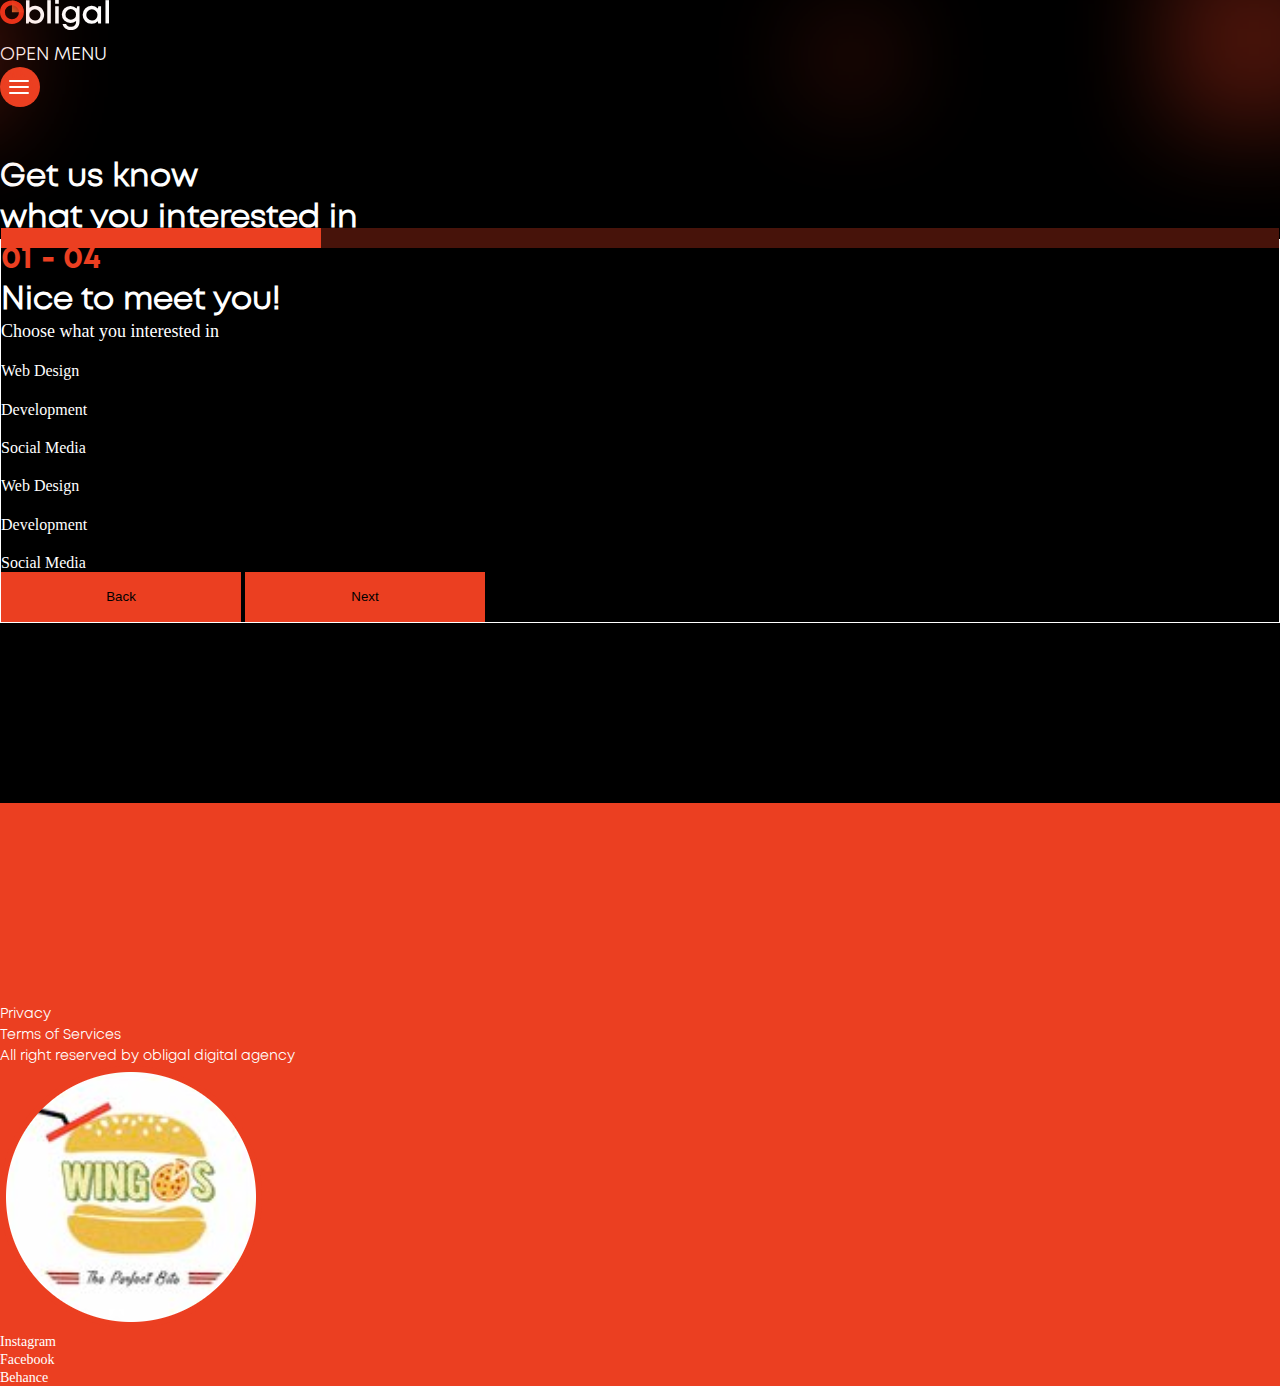
==== form.html @ 35da4a70 "small changes done" ====
<!doctype html>
<html lang="en">

<head>
    <!-- Required meta tags -->
    <meta charset="utf-8">
    <meta name="viewport" content="width=device-width, initial-scale=1">

    <!-- Bootstrap CSS -->
    <link href="https://cdn.jsdelivr.net/npm/bootstrap@5.1.3/dist/css/bootstrap.min.css" rel="stylesheet"
        integrity="sha384-1BmE4kWBq78iYhFldvKuhfTAU6auU8tT94WrHftjDbrCEXSU1oBoqyl2QvZ6jIW3" crossorigin="anonymous">
    <link rel="stylesheet" href="https://cdnjs.cloudflare.com/ajax/libs/font-awesome/4.7.0/css/font-awesome.min.css">
    <link rel="stylesheet" href="https://unpkg.com/aos@next/dist/aos.css" />
    <link rel="stylesheet" href="style.css">
    <title>Hello, world!</title>
</head>

<body>

    <nav class="nav">
        <div class="container">
            <div class="row align-items-center justify-content-center">
                <div class="col-md-6 text-center ">
                    <ul class="p-0">
                        <li class="display-1 fw-normal mont-bold my-2 rotate-right-bottom"><a href="page2.html">Studio</a></li>
                        <li class="display-1 fw-normal mont-bold my-2 rotate-right-bottom"><a href="page3.html">Work</a></li>
                        <li class="display-1 fw-normal mont-bold my-2 rotate-right-bottom"><a href="page4.html">News</a></li>
                        <li class="display-1 fw-normal mont-bold my-2 rotate-right-bottom"><a href="form.html">Contact</a></li>
                    </ul>
                </div>
            </div>
        </div>
    </nav>


    <div class="container section-one mb-5 ps-md-5 px-4">
        <div class="top-left-blur"></div>
        <div class="right-big-blur"></div>
        <div class="right-small-blur"></div>

        <div class="d-flex justify-content-between mt-5 pt-3">
            <div>
                <a href="index.html"><img src="img/logo.svg" class="img-fluid" style="height: 30px;" alt=""></a>
            </div>
            <div class="d-flex z-index-200">
                <p class="me-2 d-md-block d-none fw-normal mont-book" id="menuText">OPEN MENU</p>
                <div class="circle-menu">
                    <div class="line "></div>
                </div>
            </div>
        </div>
    </div>

    <div class="space-50"></div>
    <h1 class="display-4 fw-bold text-center mont-book my-4">Get us know <br> what you interested in </h1>
    <div class="container section-two my-5 ps-md-5 what-we-do px-4  p-5 " 
>   <div class="form-border relative">
    <div class="light-style"></div>
    <div class="style" id="load"></div>
        <div class="mt-md-4 px-3 py-5 ">
            <div class="ps-md-5 ">
                <h1 class="mont-bold text-orange">  01 - 04</h1>
                <h1 class="mont-book">Nice to meet you!</h1>
                <p>Choose what you interested in</p>
            </div>
           
         

                <div class="tab ps-2">
                    <div class="button-group-pills text-center" data-toggle="buttons">
                        <div class="row justify-content-around w-70">
                            <div class="col-lg-3 my-3 mx-3">
                                <label class="btn btn-default btn-block pb-4 px-4">
                                    <input type="radio" name="options" checked="">
                                    <div>Web Design </div>
                                  </label>
                            </div>

                            <div class="col-lg-3 my-3 mx-3">
                                <label class="btn btn-default pb-4 px-4">
                                    <input type="radio" name="options" checked="">
                                    <div>Development</div>
                                  </label>
                            </div>

                            <div class="col-lg-3 my-3 ">
                                <label class="btn btn-default pb-4 px-4">
                                    <input type="radio" name="options" checked="">
                                    <div>Social Media</div>
                                  </label>
                            </div>
                        </div>
                        <div class="row justify-content-around w-70">
                            <div class="col-lg-3 my-3 mx-3">
                                <label class="btn btn-default btn-block pb-4 px-4">
                                    <input type="radio" name="options" checked="">
                                    <div>Web Design </div>
                                  </label>
                            </div>

                            <div class="col-lg-3  my-3 mx-3">
                                <label class="btn btn-default pb-4 px-4">
                                    <input type="radio" name="options" checked="">
                                    <div>Development</div>
                                  </label>
                            </div>

                            <div class="col-lg-3 my-3 ">
                                <label class="btn btn-default pb-4 px-4">
                                    <input type="radio" name="options" checked="">
                                    <div>Social Media</div>
                                  </label>
                            </div>
                        </div>
                      </div>
                </div>

                <div class="tab ps-2">
                    <div class="button-group-pills text-center" data-toggle="buttons">
                        <div class="row justify-content-around w-70">
                            <div class="col-lg-3 my-3 mx-3">
                                <label class="btn btn-default btn-block pb-4 px-4">
                                    <input type="radio" name="options" checked="">
                                    <div> <$50</div>
                                  </label>
                            </div>

                            <div class="col-lg-3 my-3 mx-3">
                                <label class="btn btn-default pb-4 px-4">
                                    <input type="radio" name="options" checked="">
                                    <div><$500</div>
                                  </label>
                            </div>

                            <div class="col-lg-3 my-3 ">
                                <label class="btn btn-default pb-4 px-4">
                                    <input type="radio" name="options" checked="">
                                    <div><$1000</div>
                                  </label>
                            </div>
                        </div>
                        <div class="row justify-content-start w-70">
                            <div class="col-lg-3 my-3 mx-md-3 ">
                                <label class="btn btn-default btn-block pb-4 ms-lg-4">
                                    <input type="radio" name="options" checked="">
                                    <div>Custom </div>
                                  </label>
                            </div>

                           
                        </div>
                      </div>
                </div>

                <div class="tab ps-2">
                    <div class="button-group-pills text-center" data-toggle="buttons">
                        <div class="row justify-content-start w-70">
                            <div class="col-lg-5 my-3 mx-3">
                                <input type="text" class="form-control">
                            </div>

                            <div class="col-lg-5 my-3 mx-3">
                                <input type="text" placeholder="Email" class="form-control">
                            </div>

                        </div>
                        <div class="row justify-content-start w-70">
                            <div class="col-lg-10 my-3 mr-2">
                                <textarea name="" id="" placeholder="Describe Your Project" cols="70" rows="8"  style="width: 100%;"></textarea>
                            </div>
                        </div>
                      </div>
                </div>


                <div class='ms-lg-5 mt-3 d-lg-flex d-block ms-2'>
                    
                    <button class="btn btn-danger next-btn my-3  me-3 form-button" onclick="addition()"> Back</button>
                    <button class="btn btn-danger next-btn  my-3 form-button " onclick="addition()"> Next</button>

                </div>
           
        </div>
    </div>

    </div>

    <div class="space-90"></div>

    <div class="space-90"></div>

    <footer>
        <div class="container-fluid footer">
            <div class="container">
                <div class="row justify-content-between p-md-5 py-5">
                    <div class="col-md-6 text-left mont-book">
                        <h1 class="fs-60 fw-normal text-white mont-book" data-aos="fade-up"
                        data-aos-delay="200"
                       data-aos-duration="800"
                       data-aos-easing="ease-in-out"
                       data-aos-mirror="true">Have an<br> Awesome Idea?</h1>
                        <button class="btn btn-danger-white mt-2" data-aos="fade-up"
                        data-aos-delay="500"
                       data-aos-duration="800"
                       data-aos-easing="ease-in-out"
                       data-aos-mirror="true"> <a href="form.html" class="text-white"> Tell us about it</a>   </button>
                        <p class="my-4 text-white" data-aos="fade-up"
                        data-aos-delay="1000"
                       data-aos-duration="800"
                       data-aos-easing="ease-in-out"
                       data-aos-mirror="true">info@obligal.com</p>
                        <ul class="d-lg-flex d-block  justify-content-between text-white p-0" >
                            <li><a href="">Privacy</a></li>
                            <li><a href="">Terms of Services</a></li>
                            <li><a href="">All right reserved by obligal digital agency</a></li>
                        </ul>
                    </div>
                    <div class="col-md-4  text-center ">
                            <div>
                                <img src="img/clients1.png" class="img-fluid"  alt="">
                            </div>

                            <ul class="d-lg-flex d-block mt-2 text-left  justify-content-between text-white p-0" style="text-align: left;" >
                                <li><a href="">Instagram</a></li>
                                <li><a href="">Facebook</a></li>
                                <li><a href="">Behance</a></li>
                            </ul>
                    </div>
                </div>

            </div>

        </div>
    </footer>














    <script src="https://cdnjs.cloudflare.com/ajax/libs/gsap/3.9.1/gsap.min.js"></script>
    <script src="https://cdn.jsdelivr.net/npm/bootstrap@5.1.3/dist/js/bootstrap.bundle.min.js"
        integrity="sha384-ka7Sk0Gln4gmtz2MlQnikT1wXgYsOg+OMhuP+IlRH9sENBO0LRn5q+8nbTov4+1p"
        crossorigin="anonymous"></script>
    <script src="https://unpkg.com/aos@next/dist/aos.js"></script>

    

    <script>
        let tab = document.getElementsByClassName('tab')
        let curTab = 0;
        let load = document.getElementById("load");
        let newwidth = 20;

        let val = curTab
           
           console.log(curTab,'aasd')

        tab[curTab].style.display = 'block';

        function addition() {

            let val = curTab
            if(val == curTab){
                curTab++;
                newwidth += 50;
                load.style.width = `${newwidth}%`;
                for(let i=0; i < curTab; i++){
                    tab[i].style.display = 'none'
                }
            }
           
            tab[curTab].style.display = 'block';

        }

        function remove() {
            let val = curTab;
                newwidth -= 50;
                load.style.width = `${newwidth}%`;

                tab[--val].style.display='block'
                for(let i=curTab;i>0;i--){
                    tab[i].style.display='none'
                }

             
        }




    </script>





    <script>
        AOS.init();
    </script>


    <script>
        var navabr = document.querySelector('.circle-menu');
        var text = document.getElementById('menuText')
        var clicked = false;
        var menu = document.querySelector('.nav');

        function rotatemenu() {
            let t1 = gsap.timeline()
            t1
                .from('.rotate-right-bottom', { opacity: 0.1, duration: 0.2, stagger: 0.3 })
        }

        navabr.addEventListener('click', () => {

            if (!clicked) {
                navabr.classList.add('open');
                menu.classList.add('visible');
                text.innerText = "CLOSE";
                text.style.color = '#000'
                rotatemenu()
                clicked = true;

            }
            else {

                navabr.classList.remove('open');
                menu.classList.remove('visible');
                text.innerText = "OPEN MENU";
                text.style.color = '#fff'
                clicked = false;

            }

        })

    </script>
</body>

</html>
---- style.css ----
*{
    padding: 0;
    margin: 0;
    box-sizing: border-box;
  }

  @font-face {
      font-family: Mont-bold;
      src: url('fonts/Mont/Mont-Bold.otf');
  }
  @font-face {
    font-family: Mont-book;
    src: url('fonts/Mont/Mont-Book.otf');
}
@font-face {
  font-family: Mont-semiBold;
  src: url('fonts/Mont/Mont-SemiBold.otf');
}
@font-face {
    font-family: Mont-regular;
    src: url('fonts/Mont/Mont-Regular.otf');
}
.mont-semiBold{
  font-family: 'Mont-semiBold' !important;
}
.mont-bold{
    font-family: 'Mont-bold' !important;
}
.mont-book{
    font-family: 'Mont-book' !important;
}
.mont-reg{
    font-family: 'Mont-regular' !important;
}

body{
    background-color: #000;
    color: #fff;
  
}
p{
  font-size: 18px !important;
}

  /* =============== GENERAL ================== */
  .display-1{
    font-size: 7em;
  }
.space-90{
    height: 90px;
}
.space-50{
    height: 50px;
}
.text-orange{
    color: #EB3F21;
}
.bg-orange{
  background-color: #EB3F21;
}

.circle-head{
    margin-top: 2px;
    height: 20px;
    width: 20px;
    border-radius: 50%;
    background-color: #EB3F21;
}
.btn-danger{
    background-color: #EB3F21;
    border: 0px;
    border-radius: 0px;
}
a{
  
    text-decoration: none;
}
li{
    list-style: none;
}
.z-index-200{
    z-index: 200;
}
.z-index-200 p{
    padding-top: 10px;
    font-size: 14px;
}
/* ====================== MENU ========================== */

.circle-menu{
    height: 40px;
    width: 40px;
    border-radius: 50%;
    background-color: #EB3F21;
    cursor: pointer;
    z-index: 200;
}
.menu-line{
    height: 2px;
    width: 20px;
    background-color: #fff;
}
.line{
    position: absolute;
    margin-top: 19px;
    margin-left: 9px;
    height: 2px;
    width: 20px;
    border-radius: 30px;
    background-color: #fff;
    cursor: pointer;
  }
  .line::before ,
  .line::after{
    content: '';
    display: block;
    position: absolute;
    height: 2px;
    width: 20px;
    border-radius: 30px;
    background-color: #fff;
    transition: 1s all ease-out;
  }
  .line::before{
    transform: translateY(-6px);
  }
  .line::after{
    transform: translateY(6px);
  }
  
  .open .line{
    background-color: transparent;
  }
  
  .open .line::before{
  
    transform: rotate(45deg) 
  }
  .open .line::after{
  
    transform: rotate(-45deg)
  }

  /* ------- */
  .nav{
    position: fixed;
    height: 100vh;
    width: 100%;
    top: 0;
    justify-content: center;
    align-items: center;
    background: #EB3F21;
    clip-path: circle(0%);
    transition: 0.4s ease-out;
    overflow: hidden;
    z-index: 100;
  }
  
   .visible{
    clip-path: circle(100%);
    /* clip-path: circle(2000px at 100% -20px ); */
    /* -webkit-clip-path:circle(2000px at 100% -20px ); */
   }
  .nav ul{
    list-style: none;
    transition: 0.1s ease-in-out;
  }

  .nav ul li {
    /* transform:translate3d(0px, 0%, 0px) scale3d(1, 1, 1) rotateX(0deg) rotateY(0deg) rotateZ(0deg) skew(0deg, 0deg) !important; */
    /* transform: translate3d(0px, 20%, 0px) scale3d(1, 1, 1) rotateX(0deg) rotateY(0deg) rotateZ(0deg) skew(30deg, 0deg); */
  }
  .nav ul li a{
      text-decoration: none;
     /* color: #000; */
     font-weight: 8vw;
     background-clip: text;
     -webkit-background-clip: text;
    -webkit-text-fill-color: transparent;
     background-image:linear-gradient(360deg, #EB3F21, #061012);
     background-image: -webkit-gradient(linear, left bottom, left top, from(#EB3F21), to(#061012))
     /* text-shadow: 0px 10px  20px #eee */
    /* transform: translate3d(0px, 20%, 0px) scale3d(1, 1, 1) rotateX(0deg) rotateY(0deg) rotateZ(0deg) skew(30deg, 0deg); */
   
  }

  .circle-move{
      animation: animate 1s ease-in-out infinite;
      animation-direction: alternate-reverse;
  }
   @keyframes animate {
      0%{
        transform: translateY(0px)
      }
      100%{
        transform: translateY(8px)
      }
     
  }

  
  /* ====================== FIRST SECTION ======================= */
  .section-one{
    position: relative;
  }
  .right-small-blur{
    position: absolute;
    bottom: 5%;
    right: 30%;
    height: 90px;
    width: 90px;
    background: #EB3F21;
    opacity: 0.2;
    filter: blur(50px);  
    animation: move-iner 10s ease-in-out infinite;
    animation-direction: alternate-reverse;
  }
  @keyframes move-iner {
    0%{
      bottom: 0%;
    }
    50%{
      right: 0%;
    }
    100%{
      bottom: 100%;
    }
}
  .right-big-blur{
    position: absolute;
    bottom: -20%;
    right: -5%;
    height: 180px;
    width: 180px;
    background: #EB3F21;
    opacity: 0.32;
    filter: blur(50px);
    animation: move-inner 20s ease-in-out infinite;
    animation-direction: alternate-reverse;
  }
  .right-big-blur-portfolio{
    position: absolute;
    bottom: 50%;
    right: 30%;
    height: 200px;
    width: 200px;
    background: #EB3F21;
    opacity: 0.32;
    filter: blur(50px);
    animation: move-inner 20s ease-in-out infinite;
    animation-direction: alternate-reverse;
  }
  @keyframes move-inner {
      0%{
        bottom: 50%;
      }
      50%{
        right: 70%;
      }
      100%{
        bottom: 0%;
      }
  }

  .top-left-blur{
      position: absolute;
      top: -15%;
      left: -10%;
      height: 140px;
      width: 140px;
      background: #EB3F21;
      opacity: 0.32;
      filter: blur(50px);
     
  }
 
  .bottom-right-blur{
    position: absolute;
    bottom: -35%;
    right: -20%;
    height: 140px;
    width: 140px;
    border-radius: 50%;
    box-shadow: 0px 0px 250px 50px #EB3F21;
    background-color: #EB3F21;
  }
  
  .circle{
    height: 60px;
    width: 60px;
    text-align: center;
    padding-top: 15px;
    color: #fff;
    border-radius: 50%;
    background-color: #EB3F21;
  }





   /* ====================== SECOND SECTION ======================= */

   .clients img{
       height: 150px; 
   }

   .my-card{
       border: 1px solid #fff;
       border: collapse;
   }


/* ================== We have worked with  ================ */
/* .clients-circle{
    height:200px;
    width: 200px;
    border-radius: 50%;
} */

.clients img{
    height: 80px;
}

.blog-line{
    width: 70px;
    height: 5px;
    background-color: #EB3F21;
}

.footer{
    background-color: #EB3F21;
}
.btn-danger-white{
    background-color: #EB3F21;
    border: 1px solid #fff;
    border-radius: 0;
    color: #fff;
}

.footer ul li a{
    color: #fff;
    font-size: 14px;
}



.scale-1{
    transition: 0.7s ease-in-out;
}

.scale-1:hover{
    transform: translateY(-15px);
}

body[data-aos-easing=ease] [data-aos] {
  transition-timing-function: ease;
}
body[data-aos-duration="1000"] [data-aos] {
  transition-duration: 1s;
}
body[data-aos-duration="400"] [data-aos] {
  transition-duration: 1s;
}
[data-aos=mask].aos-animate {
  clip-path: polygon(0 0, 100% 0, 100% 100%, 0 100%);
}
[data-aos=mask] {
  clip-path: polygon(0 0, 0 0, 0 100%, 0 100%);
  transition-property: clip-path, transform;
}

/* ================= FORM ===================== */
.w-70{
  width: 70%;
}

.next-btn{
  padding: 17px 20px;
  width: 130px;
  line-height: 1.2;
}

.button-group-pills .btn {
  border-radius: 0px;
  width: 240px;
  line-height: 1.2;
  border-color: #fff;
  background-color: #000;
  color: #fff;
}
.tab{
  display: none;
}
.active{
  display: block !important;
}

input {
  visibility:hidden;
}

.button-group-pills .btn:hover {
  border-color: #EB3F21;
  background-color: #EB3F21;
  color: #fff;
}

.form-border{
  position:relative;
  border-left: 1px solid #fff;
  border-right: 1px solid #fff;
  border-bottom: 1px solid #fff;
}
.relative{
  position: relative;
}

.light-style{
  position:absolute;
  top: -3%;
  width: 100%;
  height: 20px;
  background-color: rgb(235, 63, 33,0.3);
}

.style{
  position:absolute;
  top: -3%;
  width: 0%;
  max-width: 100%;
  min-width: 25%;
  height: 20px;
  background-color: #EB3F21;
}

.vh-50{

  height: 50vh;
}
.vh-50 img{
  width: 100%;
  height: 100%;
}
/* Style the form */
#regForm {
 
  margin: 100px auto;
  padding: 40px;
  width: 70%;
  min-width: 300px;
}

/* Style the input fields */
input {
  padding: 10px;
  width: 100%;
  font-size: 17px;
  font-family: Raleway;
  border: 1px solid #aaaaaa;
}

/* Mark input boxes that gets an error on validation: */
input.invalid {
  background-color: #ffdddd;
}

/* Hide all steps by default: */


/* Make circles that indicate the steps of the form: */
.step {
  height: 15px;
  width: 15px;
  margin: 0 2px;
  background-color: #bbbbbb;
  border: none;
  border-radius: 50%;
  display: inline-block;
  opacity: 0.5;
}

/* Mark the active step: */
.step.active {
  opacity: 1;
}

/* Mark the steps that are finished and valid: */
.step.finish {
  background-color: #04AA6D;
} 





.circle-style{
  position: relative;
  padding-top: 60px;
    height: 280px;
    width: 280px;
    border-radius: 50%;
    border: 3px solid #fff;
    background-color: #000; 
}

.circle-load{
  position: absolute;
  
  background-color: #EB3F21;
 
  stroke-width: 10px;
  border-radius: 10px;
  transform: rotate(20deg);
}

.mylinks{
  z-index:4;
}
.form-control{
  border: 1px solid #fff;
}

::placeholder{
  padding-left: 20px;
  padding-top: 15px;
  font-size: 24px;
}

.form-button{
  width: 240px;
}
circle{
  fill: none;
  height: 290px !important;
  width: 290px;
  stroke: #EB3F21;
  stroke-width: 20px;
  stroke-dasharray: 590;
  stroke-dashoffset: 521;
  transition: 1s ease-in-out all;
  animation-direction: alternate-reverse;
  animation: progressBar 1s ease-in-out infinite;
}

/* @keyframes progressBar {
  0%{
    stroke-dasharray: 590;
    stroke-dashoffset: 521;
  }
  50%{
    stroke-dasharray: 442, 1;
    stroke-dashoffset: 228;
  }
  100%{
    stroke-dasharray: 900;
    stroke-dashoffset: 0;
  }
} */


svg{
 
  position: absolute;
  top: -15px;
  left: -13px;
}

.swiper-container {
 
  margin-left: auto;
  margin-right: auto;
}


.swiper {
  width: 100%;
  height: 100%;
}
.swiper-slide{
  margin-right: 0px !important;
}
.swiper-slide img{
  height: 120px;
}

.swiper-slide {
  text-align: center;
  font-size: 18px;
  /* Center slide text vertically */
  display: -webkit-box;
  display: -ms-flexbox;
  display: -webkit-flex;
  display: flex;
  -webkit-box-pack: center;
  -ms-flex-pack: center;
  -webkit-justify-content: center;
  justify-content: center;
  -webkit-box-align: center;
  -ms-flex-align: center;
  -webkit-align-items: center;
  align-items: center;
}

.swiper-slide img {
  display: block;
  width: 100%;
  object-fit: cover;
}



/* ============= tEAM ================ */
.top-left-blur-team{
  position: absolute;
  top: 90%;
  left: -20%;
  height: 240px;
  width: 240px;
  background: #EB3F21;
  opacity: 0.32;
  filter: blur(50px);
}

.custom-line-height{
  line-height: 57px;;
}

.portfolio-left-blur{
  position: absolute;
  top: -20%;
  left: -10%;
  height: 440px;
  width: 440px;
  background: #EB3F21;
  opacity: 0.32;
  filter: blur(80px);
  z-index: -1;
}

.team{
  position: relative;
  height: 600px;
  width:100%;
  overflow: hidden;
}
.team-img{
  position: absolute;
  bottom: 0;
  right: -10%;
  height: 400px;
}

.team1{
  background: transparent linear-gradient(138deg, #BD68D3 0%, #ECA3FF 100%) 0% 0% no-repeat padding-box;
}

.team2{
  background: transparent linear-gradient(136deg, #64B176 0%, #65B277 0%, #D0E8D2 100%) 0% 0% no-repeat padding-box;
}

.team3{
  background: transparent linear-gradient(317deg, #FFEC50 0%, #FF645A 100%) 0% 0% no-repeat padding-box;
}

.team4{
  background: transparent linear-gradient(134deg, #569FD5 0%, #F2AFFF 100%) 0% 0% no-repeat padding-box;}

.team5{
  background: transparent linear-gradient(132deg, #5DB6F0 0%, #D6EFFF 100%) 0% 0% no-repeat padding-box;
}

.fs-42{
  font-size: 42px;
}

.fs-14{
  font-size: 14px;
}
.fs-36{
  font-size: 36px;
}
.fs-30{
  font-size: 30px;
}
.fs-20{
  font-size: 20px;
}
.fs-80{
  font-size: 80px;
}
.fs-18px{
  font-size: 18px;
}

.fs-24{
  font-size: 24px;
}

.fs-60{
  font-size: 60px;
}

.hover-orange:hover{
  color: #EB3F21 !important;
}


/* Extra small devices (phones, 600px and down) */
@media only screen and (max-width: 600px) {
  .custom-line-height{
    line-height: 30px;;
  }
  .fs-14{
    font-size: 14px;
  }
  .fs-36{
    font-size: 26px;
  }
  .fs-30{
    font-size: 30px;
  }
  .fs-20{
    font-size: 20px;
  }
  
  .fs-18px{
    font-size: 18px;
  }
  
  .fs-24{
    font-size: 21px;
  }
  
  .fs-60{
    font-size: 30px;
  }
  
  .fs-80{
    font-size: 45px;
  }
  .display-1{
    font-size: 4em;
  }
  .light-style{
    position:absolute;
    top: -2%;
  }
  .style{
    position:absolute;
    top: -2%;
  }
  
  .bottom-right-blur{
    position: absolute;
    bottom: 5%;
    right: 3%;
    height: 140px;
    width: 140px;
    border-radius: 50%;
    box-shadow: 0px 0px 250px 50px #EB3F21;
    background-color: #EB3F21;
  }
  .right-big-blur{
    position: absolute;
    bottom: 0%;
    right: 0%;
    height: 140px;
    width: 140px;
    background: #EB3F21;
    opacity: 0.32;
    filter: blur(50px);
  }
}

/* Small devices (portrait tablets and large phones, 600px and up) */
@media only screen and (min-width: 600px) {...}

/* Medium devices (landscape tablets, 768px and up) */
@media only screen and (min-width: 768px) {...}

/* Large devices (laptops/desktops, 992px and up) */
@media only screen and (min-width: 992px) {...}

/* Extra large devices (large laptops and desktops, 1200px and up) */
@media only screen and (min-width: 1200px) {...}
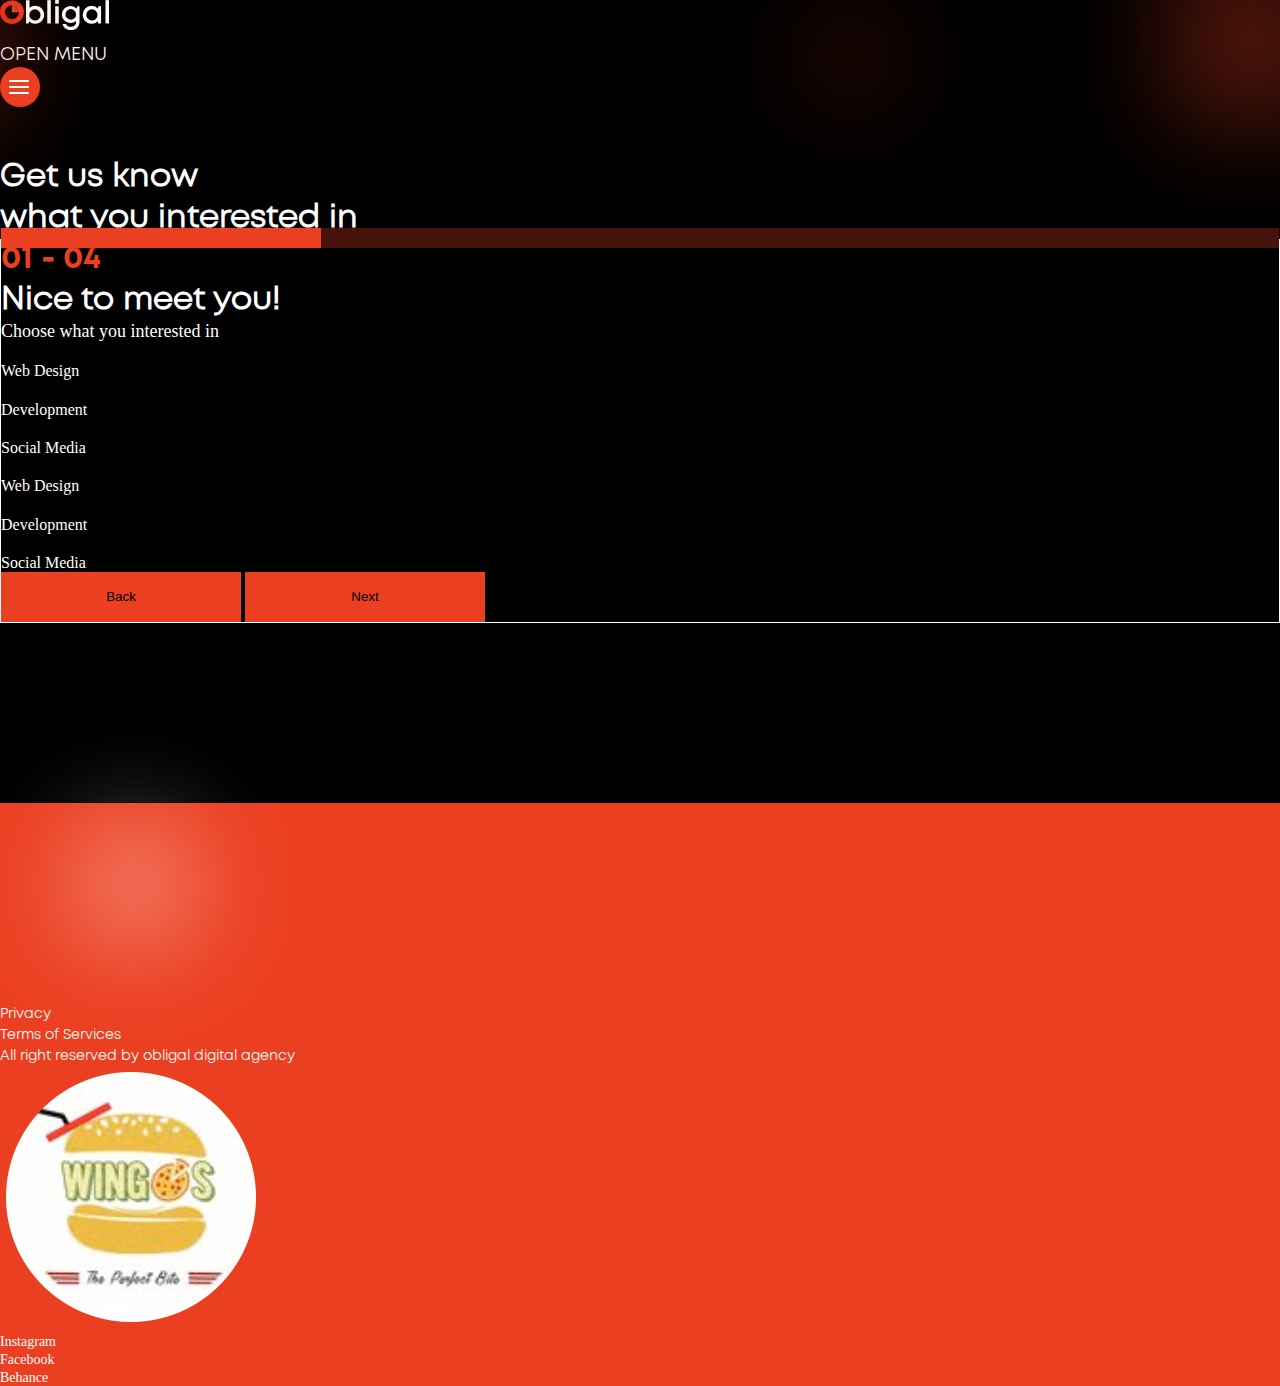
==== commit 522dc26d: "updates" ====
--- a/form.html
+++ b/form.html
@@ -1,350 +1,355 @@
-<!doctype html>
-<html lang="en">
-
-<head>
-    <!-- Required meta tags -->
-    <meta charset="utf-8">
-    <meta name="viewport" content="width=device-width, initial-scale=1">
-
-    <!-- Bootstrap CSS -->
-    <link href="https://cdn.jsdelivr.net/npm/bootstrap@5.1.3/dist/css/bootstrap.min.css" rel="stylesheet"
-        integrity="sha384-1BmE4kWBq78iYhFldvKuhfTAU6auU8tT94WrHftjDbrCEXSU1oBoqyl2QvZ6jIW3" crossorigin="anonymous">
-    <link rel="stylesheet" href="https://cdnjs.cloudflare.com/ajax/libs/font-awesome/4.7.0/css/font-awesome.min.css">
-    <link rel="stylesheet" href="https://unpkg.com/aos@next/dist/aos.css" />
-    <link rel="stylesheet" href="style.css">
-    <title>Hello, world!</title>
-</head>
-
-<body>
-
-    <nav class="nav">
-        <div class="container">
-            <div class="row align-items-center justify-content-center">
-                <div class="col-md-6 text-center ">
-                    <ul class="p-0">
-                        <li class="display-1 fw-normal mont-bold my-2 rotate-right-bottom"><a href="page2.html">Studio</a></li>
-                        <li class="display-1 fw-normal mont-bold my-2 rotate-right-bottom"><a href="page3.html">Work</a></li>
-                        <li class="display-1 fw-normal mont-bold my-2 rotate-right-bottom"><a href="page4.html">News</a></li>
-                        <li class="display-1 fw-normal mont-bold my-2 rotate-right-bottom"><a href="form.html">Contact</a></li>
-                    </ul>
-                </div>
-            </div>
-        </div>
-    </nav>
-
-
-    <div class="container section-one mb-5 ps-md-5 px-4">
-        <div class="top-left-blur"></div>
-        <div class="right-big-blur"></div>
-        <div class="right-small-blur"></div>
-
-        <div class="d-flex justify-content-between mt-5 pt-3">
-            <div>
-                <a href="index.html"><img src="img/logo.svg" class="img-fluid" style="height: 30px;" alt=""></a>
-            </div>
-            <div class="d-flex z-index-200">
-                <p class="me-2 d-md-block d-none fw-normal mont-book" id="menuText">OPEN MENU</p>
-                <div class="circle-menu">
-                    <div class="line "></div>
-                </div>
-            </div>
-        </div>
-    </div>
-
-    <div class="space-50"></div>
-    <h1 class="display-4 fw-bold text-center mont-book my-4">Get us know <br> what you interested in </h1>
-    <div class="container section-two my-5 ps-md-5 what-we-do px-4  p-5 " 
->   <div class="form-border relative">
-    <div class="light-style"></div>
-    <div class="style" id="load"></div>
-        <div class="mt-md-4 px-3 py-5 ">
-            <div class="ps-md-5 ">
-                <h1 class="mont-bold text-orange">  01 - 04</h1>
-                <h1 class="mont-book">Nice to meet you!</h1>
-                <p>Choose what you interested in</p>
-            </div>
-           
-         
-
-                <div class="tab ps-2">
-                    <div class="button-group-pills text-center" data-toggle="buttons">
-                        <div class="row justify-content-around w-70">
-                            <div class="col-lg-3 my-3 mx-3">
-                                <label class="btn btn-default btn-block pb-4 px-4">
-                                    <input type="radio" name="options" checked="">
-                                    <div>Web Design </div>
-                                  </label>
-                            </div>
-
-                            <div class="col-lg-3 my-3 mx-3">
-                                <label class="btn btn-default pb-4 px-4">
-                                    <input type="radio" name="options" checked="">
-                                    <div>Development</div>
-                                  </label>
-                            </div>
-
-                            <div class="col-lg-3 my-3 ">
-                                <label class="btn btn-default pb-4 px-4">
-                                    <input type="radio" name="options" checked="">
-                                    <div>Social Media</div>
-                                  </label>
-                            </div>
-                        </div>
-                        <div class="row justify-content-around w-70">
-                            <div class="col-lg-3 my-3 mx-3">
-                                <label class="btn btn-default btn-block pb-4 px-4">
-                                    <input type="radio" name="options" checked="">
-                                    <div>Web Design </div>
-                                  </label>
-                            </div>
-
-                            <div class="col-lg-3  my-3 mx-3">
-                                <label class="btn btn-default pb-4 px-4">
-                                    <input type="radio" name="options" checked="">
-                                    <div>Development</div>
-                                  </label>
-                            </div>
-
-                            <div class="col-lg-3 my-3 ">
-                                <label class="btn btn-default pb-4 px-4">
-                                    <input type="radio" name="options" checked="">
-                                    <div>Social Media</div>
-                                  </label>
-                            </div>
-                        </div>
-                      </div>
-                </div>
-
-                <div class="tab ps-2">
-                    <div class="button-group-pills text-center" data-toggle="buttons">
-                        <div class="row justify-content-around w-70">
-                            <div class="col-lg-3 my-3 mx-3">
-                                <label class="btn btn-default btn-block pb-4 px-4">
-                                    <input type="radio" name="options" checked="">
-                                    <div> <$50</div>
-                                  </label>
-                            </div>
-
-                            <div class="col-lg-3 my-3 mx-3">
-                                <label class="btn btn-default pb-4 px-4">
-                                    <input type="radio" name="options" checked="">
-                                    <div><$500</div>
-                                  </label>
-                            </div>
-
-                            <div class="col-lg-3 my-3 ">
-                                <label class="btn btn-default pb-4 px-4">
-                                    <input type="radio" name="options" checked="">
-                                    <div><$1000</div>
-                                  </label>
-                            </div>
-                        </div>
-                        <div class="row justify-content-start w-70">
-                            <div class="col-lg-3 my-3 mx-md-3 ">
-                                <label class="btn btn-default btn-block pb-4 ms-lg-4">
-                                    <input type="radio" name="options" checked="">
-                                    <div>Custom </div>
-                                  </label>
-                            </div>
-
-                           
-                        </div>
-                      </div>
-                </div>
-
-                <div class="tab ps-2">
-                    <div class="button-group-pills text-center" data-toggle="buttons">
-                        <div class="row justify-content-start w-70">
-                            <div class="col-lg-5 my-3 mx-3">
-                                <input type="text" class="form-control">
-                            </div>
-
-                            <div class="col-lg-5 my-3 mx-3">
-                                <input type="text" placeholder="Email" class="form-control">
-                            </div>
-
-                        </div>
-                        <div class="row justify-content-start w-70">
-                            <div class="col-lg-10 my-3 mr-2">
-                                <textarea name="" id="" placeholder="Describe Your Project" cols="70" rows="8"  style="width: 100%;"></textarea>
-                            </div>
-                        </div>
-                      </div>
-                </div>
-
-
-                <div class='ms-lg-5 mt-3 d-lg-flex d-block ms-2'>
-                    
-                    <button class="btn btn-danger next-btn my-3  me-3 form-button" onclick="addition()"> Back</button>
-                    <button class="btn btn-danger next-btn  my-3 form-button " onclick="addition()"> Next</button>
-
-                </div>
-           
-        </div>
-    </div>
-
-    </div>
-
-    <div class="space-90"></div>
-
-    <div class="space-90"></div>
-
-    <footer>
-        <div class="container-fluid footer">
-            <div class="container">
-                <div class="row justify-content-between p-md-5 py-5">
-                    <div class="col-md-6 text-left mont-book">
-                        <h1 class="fs-60 fw-normal text-white mont-book" data-aos="fade-up"
-                        data-aos-delay="200"
-                       data-aos-duration="800"
-                       data-aos-easing="ease-in-out"
-                       data-aos-mirror="true">Have an<br> Awesome Idea?</h1>
-                        <button class="btn btn-danger-white mt-2" data-aos="fade-up"
-                        data-aos-delay="500"
-                       data-aos-duration="800"
-                       data-aos-easing="ease-in-out"
-                       data-aos-mirror="true"> <a href="form.html" class="text-white"> Tell us about it</a>   </button>
-                        <p class="my-4 text-white" data-aos="fade-up"
-                        data-aos-delay="1000"
-                       data-aos-duration="800"
-                       data-aos-easing="ease-in-out"
-                       data-aos-mirror="true">info@obligal.com</p>
-                        <ul class="d-lg-flex d-block  justify-content-between text-white p-0" >
-                            <li><a href="">Privacy</a></li>
-                            <li><a href="">Terms of Services</a></li>
-                            <li><a href="">All right reserved by obligal digital agency</a></li>
-                        </ul>
-                    </div>
-                    <div class="col-md-4  text-center ">
-                            <div>
-                                <img src="img/clients1.png" class="img-fluid"  alt="">
-                            </div>
-
-                            <ul class="d-lg-flex d-block mt-2 text-left  justify-content-between text-white p-0" style="text-align: left;" >
-                                <li><a href="">Instagram</a></li>
-                                <li><a href="">Facebook</a></li>
-                                <li><a href="">Behance</a></li>
-                            </ul>
-                    </div>
-                </div>
-
-            </div>
-
-        </div>
-    </footer>
-
-
-
-
-
-
-
-
-
-
-
-
-
-
-    <script src="https://cdnjs.cloudflare.com/ajax/libs/gsap/3.9.1/gsap.min.js"></script>
-    <script src="https://cdn.jsdelivr.net/npm/bootstrap@5.1.3/dist/js/bootstrap.bundle.min.js"
-        integrity="sha384-ka7Sk0Gln4gmtz2MlQnikT1wXgYsOg+OMhuP+IlRH9sENBO0LRn5q+8nbTov4+1p"
-        crossorigin="anonymous"></script>
-    <script src="https://unpkg.com/aos@next/dist/aos.js"></script>
-
-    
-
-    <script>
-        let tab = document.getElementsByClassName('tab')
-        let curTab = 0;
-        let load = document.getElementById("load");
-        let newwidth = 20;
-
-        let val = curTab
-           
-           console.log(curTab,'aasd')
-
-        tab[curTab].style.display = 'block';
-
-        function addition() {
-
-            let val = curTab
-            if(val == curTab){
-                curTab++;
-                newwidth += 50;
-                load.style.width = `${newwidth}%`;
-                for(let i=0; i < curTab; i++){
-                    tab[i].style.display = 'none'
-                }
-            }
-           
-            tab[curTab].style.display = 'block';
-
-        }
-
-        function remove() {
-            let val = curTab;
-                newwidth -= 50;
-                load.style.width = `${newwidth}%`;
-
-                tab[--val].style.display='block'
-                for(let i=curTab;i>0;i--){
-                    tab[i].style.display='none'
-                }
-
-             
-        }
-
-
-
-
-    </script>
-
-
-
-
-
-    <script>
-        AOS.init();
-    </script>
-
-
-    <script>
-        var navabr = document.querySelector('.circle-menu');
-        var text = document.getElementById('menuText')
-        var clicked = false;
-        var menu = document.querySelector('.nav');
-
-        function rotatemenu() {
-            let t1 = gsap.timeline()
-            t1
-                .from('.rotate-right-bottom', { opacity: 0.1, duration: 0.2, stagger: 0.3 })
-        }
-
-        navabr.addEventListener('click', () => {
-
-            if (!clicked) {
-                navabr.classList.add('open');
-                menu.classList.add('visible');
-                text.innerText = "CLOSE";
-                text.style.color = '#000'
-                rotatemenu()
-                clicked = true;
-
-            }
-            else {
-
-                navabr.classList.remove('open');
-                menu.classList.remove('visible');
-                text.innerText = "OPEN MENU";
-                text.style.color = '#fff'
-                clicked = false;
-
-            }
-
-        })
-
-    </script>
-</body>
-
+<!doctype html>
+<html lang="en">
+
+<head>
+    <!-- Required meta tags -->
+    <meta charset="utf-8">
+    <meta name="viewport" content="width=device-width, initial-scale=1">
+
+    <!-- Bootstrap CSS -->
+    <link href="https://cdn.jsdelivr.net/npm/bootstrap@5.1.3/dist/css/bootstrap.min.css" rel="stylesheet"
+        integrity="sha384-1BmE4kWBq78iYhFldvKuhfTAU6auU8tT94WrHftjDbrCEXSU1oBoqyl2QvZ6jIW3" crossorigin="anonymous">
+    <link rel="stylesheet" href="https://cdnjs.cloudflare.com/ajax/libs/font-awesome/4.7.0/css/font-awesome.min.css">
+    <link rel="stylesheet" href="https://unpkg.com/aos@next/dist/aos.css" />
+    <link rel="stylesheet" href="style.css">
+    <title>Hello, world!</title>
+</head>
+
+<body>
+
+    <nav class="nav">
+        <div class="container">
+            <div class="row align-items-center justify-content-center">
+                <div class="col-md-6 text-center ">
+                    <ul class="p-0">
+                        <li class="display-1 fw-normal mont-bold my-2 rotate-right-bottom"><a href="page2.html">Studio</a></li>
+                        <li class="display-1 fw-normal mont-bold my-2 rotate-right-bottom"><a href="page3.html">Work</a></li>
+                        <li class="display-1 fw-normal mont-bold my-2 rotate-right-bottom"><a href="page4.html">News</a></li>
+                        <li class="display-1 fw-normal mont-bold my-2 rotate-right-bottom"><a href="form.html">Contact</a></li>
+                    </ul>
+                </div>
+            </div>
+        </div>
+    </nav>
+
+
+    <div class="container section-one mb-5 ps-md-5 px-4">
+        <div class="top-left-blur"></div>
+        <div class="right-big-blur"></div>
+        <div class="right-small-blur"></div>
+
+        <div class="d-flex justify-content-between mt-5 pt-3">
+            <div>
+                <a href="index.html"><img src="img/logo.svg" class="img-fluid" style="height: 30px;" alt=""></a>
+            </div>
+            <div class="d-flex z-index-200">
+                <p class="me-2 d-md-block d-none fw-normal mont-book" id="menuText">OPEN MENU</p>
+                <div class="circle-menu">
+                    <div class="line "></div>
+                </div>
+            </div>
+        </div>
+    </div>
+
+    <div class="space-50"></div>
+    <h1 class="display-4 fw-bold text-center mont-book my-4">Get us know <br> what you interested in </h1>
+    <div class="container section-two my-5 ps-md-5 what-we-do px-4  p-5 " 
+>   <div class="form-border relative">
+    <div class="light-style"></div>
+    <div class="style" id="load"></div>
+        <div class="mt-md-4 px-3 py-5 ">
+            <div class="ps-md-5 ">
+                <h1 class="mont-bold text-orange">  01 - 04</h1>
+                <h1 class="mont-book">Nice to meet you!</h1>
+                <p>Choose what you interested in</p>
+            </div>
+           
+         
+
+                <div class="tab ps-2">
+                    <div class="button-group-pills text-center" data-toggle="buttons">
+                        <div class="row justify-content-around w-70">
+                            <div class="col-lg-3 my-3 mx-3">
+                                <label class="btn btn-default btn-block pb-4 px-4">
+                                    <input type="radio" name="options" checked="">
+                                    <div>Web Design </div>
+                                  </label>
+                            </div>
+
+                            <div class="col-lg-3 my-3 mx-3">
+                                <label class="btn btn-default pb-4 px-4">
+                                    <input type="radio" name="options" checked="">
+                                    <div>Development</div>
+                                  </label>
+                            </div>
+
+                            <div class="col-lg-3 my-3 ">
+                                <label class="btn btn-default pb-4 px-4">
+                                    <input type="radio" name="options" checked="">
+                                    <div>Social Media</div>
+                                  </label>
+                            </div>
+                        </div>
+                        <div class="row justify-content-around w-70">
+                            <div class="col-lg-3 my-3 mx-3">
+                                <label class="btn btn-default btn-block pb-4 px-4">
+                                    <input type="radio" name="options" checked="">
+                                    <div>Web Design </div>
+                                  </label>
+                            </div>
+
+                            <div class="col-lg-3  my-3 mx-3">
+                                <label class="btn btn-default pb-4 px-4">
+                                    <input type="radio" name="options" checked="">
+                                    <div>Development</div>
+                                  </label>
+                            </div>
+
+                            <div class="col-lg-3 my-3 ">
+                                <label class="btn btn-default pb-4 px-4">
+                                    <input type="radio" name="options" checked="">
+                                    <div>Social Media</div>
+                                  </label>
+                            </div>
+                        </div>
+                      </div>
+                </div>
+
+                <div class="tab ps-2">
+                    <div class="button-group-pills text-center" data-toggle="buttons">
+                        <div class="row justify-content-around w-70">
+                            <div class="col-lg-3 my-3 mx-3">
+                                <label class="btn btn-default btn-block pb-4 px-4">
+                                    <input type="radio" name="options" checked="">
+                                    <div> <$50</div>
+                                  </label>
+                            </div>
+
+                            <div class="col-lg-3 my-3 mx-3">
+                                <label class="btn btn-default pb-4 px-4">
+                                    <input type="radio" name="options" checked="">
+                                    <div><$500</div>
+                                  </label>
+                            </div>
+
+                            <div class="col-lg-3 my-3 ">
+                                <label class="btn btn-default pb-4 px-4">
+                                    <input type="radio" name="options" checked="">
+                                    <div><$1000</div>
+                                  </label>
+                            </div>
+                        </div>
+                        <div class="row justify-content-start w-70">
+                            <div class="col-lg-3 my-3 mx-md-3 ">
+                                <label class="btn btn-default btn-block pb-4 ms-lg-4">
+                                    <input type="radio" name="options" checked="">
+                                    <div>Custom </div>
+                                  </label>
+                            </div>
+
+                           
+                        </div>
+                      </div>
+                </div>
+
+                <div class="tab ps-2">
+                    <div class="button-group-pills text-center" data-toggle="buttons">
+                        <div class="row justify-content-start w-70">
+                            <div class="col-lg-5 my-3 mx-3">
+                                <input type="text" class="form-control">
+                            </div>
+
+                            <div class="col-lg-5 my-3 mx-3">
+                                <input type="text" placeholder="Email" class="form-control">
+                            </div>
+
+                        </div>
+                        <div class="row justify-content-start w-70">
+                            <div class="col-lg-10 my-3 mr-2">
+                                <textarea name="" id="" placeholder="Describe Your Project" cols="70" rows="8"  style="width: 100%;"></textarea>
+                            </div>
+                        </div>
+                      </div>
+                </div>
+
+
+                <div class='ms-lg-5 mt-3 d-lg-flex d-block ms-2'>
+                    
+                    <button class="btn btn-danger next-btn my-3  me-3 form-button" onclick="addition()"> Back</button>
+                    <button class="btn btn-danger next-btn  my-3 form-button " onclick="addition()"> Next</button>
+
+                </div>
+           
+        </div>
+    </div>
+
+    </div>
+
+    <div class="space-90"></div>
+
+    <div class="space-90"></div>
+
+    <footer>
+        <div class="container-fluid footer">
+            <div class="container relative">
+            
+                <div class="row justify-content-between p-md-5 py-5 ">
+                  
+                    <div class="col-md-6 text-left mont-book relative">
+                        <div class="footer-blur"></div>
+                        <h1 class="fs-60 fw-normal text-white mont-book" data-aos="fade-up"
+                        data-aos-delay="200"
+                       data-aos-duration="800"
+                       data-aos-easing="ease-in-out"
+                       data-aos-mirror="true">Have an<br> Awesome Idea?</h1>
+                        <button class="btn btn-danger-white mt-2" data-aos="fade-up"
+                        data-aos-delay="300"
+                       data-aos-duration="800"
+                       data-aos-easing="ease-in-out"
+                       data-aos-mirror="true"> <a href="form.html" class="text-white"> Tell us about it</a>   </button>
+                        <p class="my-4 text-white" data-aos="fade-up"
+                        data-aos-delay="500"
+                       data-aos-duration="800"
+                       data-aos-easing="ease-in-out"
+                       data-aos-mirror="true">info@obligal.com</p>
+                        <ul class="d-lg-flex d-block  justify-content-between text-white p-0" >
+                            <li><a href="">Privacy</a></li>
+                            <li><a href="">Terms of Services</a></li>
+                            <li><a href="">All right reserved by obligal digital agency</a></li>
+                        </ul>
+                    </div>
+                    <div class="col-md-4  text-center ">
+                            <div>
+                                <img src="img/clients1.png" class="img-fluid"  alt="">
+                            </div>
+  
+                            <ul class="d-flex mt-2 text-left  justify-content-around text-white p-0" style="text-align: left;" >
+                                <li><a href="">Instagram</a></li>
+                                <li><a href="">Facebook</a></li>
+                                <li><a href="">Behance</a></li>
+                            </ul>
+                    </div>
+                </div>
+  
+            </div>
+  
+        </div>
+    </footer>
+
+
+
+
+
+
+
+
+
+
+
+
+
+
+    <script src="https://cdnjs.cloudflare.com/ajax/libs/gsap/3.9.1/gsap.min.js"></script>
+    <script src="https://cdn.jsdelivr.net/npm/bootstrap@5.1.3/dist/js/bootstrap.bundle.min.js"
+        integrity="sha384-ka7Sk0Gln4gmtz2MlQnikT1wXgYsOg+OMhuP+IlRH9sENBO0LRn5q+8nbTov4+1p"
+        crossorigin="anonymous"></script>
+    <script src="https://unpkg.com/aos@next/dist/aos.js"></script>
+
+    
+
+    <script>
+        let tab = document.getElementsByClassName('tab')
+        let curTab = 0;
+        let load = document.getElementById("load");
+        let newwidth = 20;
+
+        let val = curTab
+           
+           console.log(curTab,'aasd')
+
+        tab[curTab].style.display = 'block';
+
+        function addition() {
+
+            let val = curTab
+            if(val == curTab){
+                curTab++;
+                newwidth += 50;
+                load.style.width = `${newwidth}%`;
+                for(let i=0; i < curTab; i++){
+                    tab[i].style.display = 'none'
+                }
+            }
+           
+            tab[curTab].style.display = 'block';
+
+        }
+
+        function remove() {
+            let val = curTab;
+                newwidth -= 50;
+                load.style.width = `${newwidth}%`;
+
+                tab[--val].style.display='block'
+                for(let i=curTab;i>0;i--){
+                    tab[i].style.display='none'
+                }
+
+             
+        }
+
+
+
+
+    </script>
+
+
+
+
+
+    <script>
+        AOS.init({
+        once: true
+        });
+    </script>
+
+
+    <script>
+        var navabr = document.querySelector('.circle-menu');
+        var text = document.getElementById('menuText')
+        var clicked = false;
+        var menu = document.querySelector('.nav');
+
+        function rotatemenu() {
+            let t1 = gsap.timeline()
+            t1
+                .from('.rotate-right-bottom', { opacity: 0, duration: 0.7, stagger: 0.2 })
+        }
+
+        navabr.addEventListener('click', () => {
+
+            if (!clicked) {
+                navabr.classList.add('open');
+                menu.classList.add('visible');
+                text.innerText = "CLOSE";
+                text.style.color = '#000'
+                rotatemenu()
+                clicked = true;
+
+            }
+            else {
+
+                navabr.classList.remove('open');
+                menu.classList.remove('visible');
+                text.innerText = "OPEN MENU";
+                text.style.color = '#fff'
+                clicked = false;
+
+            }
+
+        })
+
+    </script>
+</body>
+
 </html>--- a/style.css
+++ b/style.css
@@ -1,786 +1,855 @@
-*{
-    padding: 0;
-    margin: 0;
-    box-sizing: border-box;
-  }
-
-  @font-face {
-      font-family: Mont-bold;
-      src: url('fonts/Mont/Mont-Bold.otf');
-  }
-  @font-face {
-    font-family: Mont-book;
-    src: url('fonts/Mont/Mont-Book.otf');
-}
-@font-face {
-  font-family: Mont-semiBold;
-  src: url('fonts/Mont/Mont-SemiBold.otf');
-}
-@font-face {
-    font-family: Mont-regular;
-    src: url('fonts/Mont/Mont-Regular.otf');
-}
-.mont-semiBold{
-  font-family: 'Mont-semiBold' !important;
-}
-.mont-bold{
-    font-family: 'Mont-bold' !important;
-}
-.mont-book{
-    font-family: 'Mont-book' !important;
-}
-.mont-reg{
-    font-family: 'Mont-regular' !important;
-}
-
-body{
-    background-color: #000;
-    color: #fff;
-  
-}
-p{
-  font-size: 18px !important;
-}
-
-  /* =============== GENERAL ================== */
-  .display-1{
-    font-size: 7em;
-  }
-.space-90{
-    height: 90px;
-}
-.space-50{
-    height: 50px;
-}
-.text-orange{
-    color: #EB3F21;
-}
-.bg-orange{
-  background-color: #EB3F21;
-}
-
-.circle-head{
-    margin-top: 2px;
-    height: 20px;
-    width: 20px;
-    border-radius: 50%;
-    background-color: #EB3F21;
-}
-.btn-danger{
-    background-color: #EB3F21;
-    border: 0px;
-    border-radius: 0px;
-}
-a{
-  
-    text-decoration: none;
-}
-li{
-    list-style: none;
-}
-.z-index-200{
-    z-index: 200;
-}
-.z-index-200 p{
-    padding-top: 10px;
-    font-size: 14px;
-}
-/* ====================== MENU ========================== */
-
-.circle-menu{
-    height: 40px;
-    width: 40px;
-    border-radius: 50%;
-    background-color: #EB3F21;
-    cursor: pointer;
-    z-index: 200;
-}
-.menu-line{
-    height: 2px;
-    width: 20px;
-    background-color: #fff;
-}
-.line{
-    position: absolute;
-    margin-top: 19px;
-    margin-left: 9px;
-    height: 2px;
-    width: 20px;
-    border-radius: 30px;
-    background-color: #fff;
-    cursor: pointer;
-  }
-  .line::before ,
-  .line::after{
-    content: '';
-    display: block;
-    position: absolute;
-    height: 2px;
-    width: 20px;
-    border-radius: 30px;
-    background-color: #fff;
-    transition: 1s all ease-out;
-  }
-  .line::before{
-    transform: translateY(-6px);
-  }
-  .line::after{
-    transform: translateY(6px);
-  }
-  
-  .open .line{
-    background-color: transparent;
-  }
-  
-  .open .line::before{
-  
-    transform: rotate(45deg) 
-  }
-  .open .line::after{
-  
-    transform: rotate(-45deg)
-  }
-
-  /* ------- */
-  .nav{
-    position: fixed;
-    height: 100vh;
-    width: 100%;
-    top: 0;
-    justify-content: center;
-    align-items: center;
-    background: #EB3F21;
-    clip-path: circle(0%);
-    transition: 0.4s ease-out;
-    overflow: hidden;
-    z-index: 100;
-  }
-  
-   .visible{
-    clip-path: circle(100%);
-    /* clip-path: circle(2000px at 100% -20px ); */
-    /* -webkit-clip-path:circle(2000px at 100% -20px ); */
-   }
-  .nav ul{
-    list-style: none;
-    transition: 0.1s ease-in-out;
-  }
-
-  .nav ul li {
-    /* transform:translate3d(0px, 0%, 0px) scale3d(1, 1, 1) rotateX(0deg) rotateY(0deg) rotateZ(0deg) skew(0deg, 0deg) !important; */
-    /* transform: translate3d(0px, 20%, 0px) scale3d(1, 1, 1) rotateX(0deg) rotateY(0deg) rotateZ(0deg) skew(30deg, 0deg); */
-  }
-  .nav ul li a{
-      text-decoration: none;
-     /* color: #000; */
-     font-weight: 8vw;
-     background-clip: text;
-     -webkit-background-clip: text;
-    -webkit-text-fill-color: transparent;
-     background-image:linear-gradient(360deg, #EB3F21, #061012);
-     background-image: -webkit-gradient(linear, left bottom, left top, from(#EB3F21), to(#061012))
-     /* text-shadow: 0px 10px  20px #eee */
-    /* transform: translate3d(0px, 20%, 0px) scale3d(1, 1, 1) rotateX(0deg) rotateY(0deg) rotateZ(0deg) skew(30deg, 0deg); */
-   
-  }
-
-  .circle-move{
-      animation: animate 1s ease-in-out infinite;
-      animation-direction: alternate-reverse;
-  }
-   @keyframes animate {
-      0%{
-        transform: translateY(0px)
-      }
-      100%{
-        transform: translateY(8px)
-      }
-     
-  }
-
-  
-  /* ====================== FIRST SECTION ======================= */
-  .section-one{
-    position: relative;
-  }
-  .right-small-blur{
-    position: absolute;
-    bottom: 5%;
-    right: 30%;
-    height: 90px;
-    width: 90px;
-    background: #EB3F21;
-    opacity: 0.2;
-    filter: blur(50px);  
-    animation: move-iner 10s ease-in-out infinite;
-    animation-direction: alternate-reverse;
-  }
-  @keyframes move-iner {
-    0%{
-      bottom: 0%;
-    }
-    50%{
-      right: 0%;
-    }
-    100%{
-      bottom: 100%;
-    }
-}
-  .right-big-blur{
-    position: absolute;
-    bottom: -20%;
-    right: -5%;
-    height: 180px;
-    width: 180px;
-    background: #EB3F21;
-    opacity: 0.32;
-    filter: blur(50px);
-    animation: move-inner 20s ease-in-out infinite;
-    animation-direction: alternate-reverse;
-  }
-  .right-big-blur-portfolio{
-    position: absolute;
-    bottom: 50%;
-    right: 30%;
-    height: 200px;
-    width: 200px;
-    background: #EB3F21;
-    opacity: 0.32;
-    filter: blur(50px);
-    animation: move-inner 20s ease-in-out infinite;
-    animation-direction: alternate-reverse;
-  }
-  @keyframes move-inner {
-      0%{
-        bottom: 50%;
-      }
-      50%{
-        right: 70%;
-      }
-      100%{
-        bottom: 0%;
-      }
-  }
-
-  .top-left-blur{
-      position: absolute;
-      top: -15%;
-      left: -10%;
-      height: 140px;
-      width: 140px;
-      background: #EB3F21;
-      opacity: 0.32;
-      filter: blur(50px);
-     
-  }
- 
-  .bottom-right-blur{
-    position: absolute;
-    bottom: -35%;
-    right: -20%;
-    height: 140px;
-    width: 140px;
-    border-radius: 50%;
-    box-shadow: 0px 0px 250px 50px #EB3F21;
-    background-color: #EB3F21;
-  }
-  
-  .circle{
-    height: 60px;
-    width: 60px;
-    text-align: center;
-    padding-top: 15px;
-    color: #fff;
-    border-radius: 50%;
-    background-color: #EB3F21;
-  }
-
-
-
-
-
-   /* ====================== SECOND SECTION ======================= */
-
-   .clients img{
-       height: 150px; 
-   }
-
-   .my-card{
-       border: 1px solid #fff;
-       border: collapse;
-   }
-
-
-/* ================== We have worked with  ================ */
-/* .clients-circle{
-    height:200px;
-    width: 200px;
-    border-radius: 50%;
-} */
-
-.clients img{
-    height: 80px;
-}
-
-.blog-line{
-    width: 70px;
-    height: 5px;
-    background-color: #EB3F21;
-}
-
-.footer{
-    background-color: #EB3F21;
-}
-.btn-danger-white{
-    background-color: #EB3F21;
-    border: 1px solid #fff;
-    border-radius: 0;
-    color: #fff;
-}
-
-.footer ul li a{
-    color: #fff;
-    font-size: 14px;
-}
-
-
-
-.scale-1{
-    transition: 0.7s ease-in-out;
-}
-
-.scale-1:hover{
-    transform: translateY(-15px);
-}
-
-body[data-aos-easing=ease] [data-aos] {
-  transition-timing-function: ease;
-}
-body[data-aos-duration="1000"] [data-aos] {
-  transition-duration: 1s;
-}
-body[data-aos-duration="400"] [data-aos] {
-  transition-duration: 1s;
-}
-[data-aos=mask].aos-animate {
-  clip-path: polygon(0 0, 100% 0, 100% 100%, 0 100%);
-}
-[data-aos=mask] {
-  clip-path: polygon(0 0, 0 0, 0 100%, 0 100%);
-  transition-property: clip-path, transform;
-}
-
-/* ================= FORM ===================== */
-.w-70{
-  width: 70%;
-}
-
-.next-btn{
-  padding: 17px 20px;
-  width: 130px;
-  line-height: 1.2;
-}
-
-.button-group-pills .btn {
-  border-radius: 0px;
-  width: 240px;
-  line-height: 1.2;
-  border-color: #fff;
-  background-color: #000;
-  color: #fff;
-}
-.tab{
-  display: none;
-}
-.active{
-  display: block !important;
-}
-
-input {
-  visibility:hidden;
-}
-
-.button-group-pills .btn:hover {
-  border-color: #EB3F21;
-  background-color: #EB3F21;
-  color: #fff;
-}
-
-.form-border{
-  position:relative;
-  border-left: 1px solid #fff;
-  border-right: 1px solid #fff;
-  border-bottom: 1px solid #fff;
-}
-.relative{
-  position: relative;
-}
-
-.light-style{
-  position:absolute;
-  top: -3%;
-  width: 100%;
-  height: 20px;
-  background-color: rgb(235, 63, 33,0.3);
-}
-
-.style{
-  position:absolute;
-  top: -3%;
-  width: 0%;
-  max-width: 100%;
-  min-width: 25%;
-  height: 20px;
-  background-color: #EB3F21;
-}
-
-.vh-50{
-
-  height: 50vh;
-}
-.vh-50 img{
-  width: 100%;
-  height: 100%;
-}
-/* Style the form */
-#regForm {
- 
-  margin: 100px auto;
-  padding: 40px;
-  width: 70%;
-  min-width: 300px;
-}
-
-/* Style the input fields */
-input {
-  padding: 10px;
-  width: 100%;
-  font-size: 17px;
-  font-family: Raleway;
-  border: 1px solid #aaaaaa;
-}
-
-/* Mark input boxes that gets an error on validation: */
-input.invalid {
-  background-color: #ffdddd;
-}
-
-/* Hide all steps by default: */
-
-
-/* Make circles that indicate the steps of the form: */
-.step {
-  height: 15px;
-  width: 15px;
-  margin: 0 2px;
-  background-color: #bbbbbb;
-  border: none;
-  border-radius: 50%;
-  display: inline-block;
-  opacity: 0.5;
-}
-
-/* Mark the active step: */
-.step.active {
-  opacity: 1;
-}
-
-/* Mark the steps that are finished and valid: */
-.step.finish {
-  background-color: #04AA6D;
-} 
-
-
-
-
-
-.circle-style{
-  position: relative;
-  padding-top: 60px;
-    height: 280px;
-    width: 280px;
-    border-radius: 50%;
-    border: 3px solid #fff;
-    background-color: #000; 
-}
-
-.circle-load{
-  position: absolute;
-  
-  background-color: #EB3F21;
- 
-  stroke-width: 10px;
-  border-radius: 10px;
-  transform: rotate(20deg);
-}
-
-.mylinks{
-  z-index:4;
-}
-.form-control{
-  border: 1px solid #fff;
-}
-
-::placeholder{
-  padding-left: 20px;
-  padding-top: 15px;
-  font-size: 24px;
-}
-
-.form-button{
-  width: 240px;
-}
-circle{
-  fill: none;
-  height: 290px !important;
-  width: 290px;
-  stroke: #EB3F21;
-  stroke-width: 20px;
-  stroke-dasharray: 590;
-  stroke-dashoffset: 521;
-  transition: 1s ease-in-out all;
-  animation-direction: alternate-reverse;
-  animation: progressBar 1s ease-in-out infinite;
-}
-
-/* @keyframes progressBar {
-  0%{
-    stroke-dasharray: 590;
-    stroke-dashoffset: 521;
-  }
-  50%{
-    stroke-dasharray: 442, 1;
-    stroke-dashoffset: 228;
-  }
-  100%{
-    stroke-dasharray: 900;
-    stroke-dashoffset: 0;
-  }
-} */
-
-
-svg{
- 
-  position: absolute;
-  top: -15px;
-  left: -13px;
-}
-
-.swiper-container {
- 
-  margin-left: auto;
-  margin-right: auto;
-}
-
-
-.swiper {
-  width: 100%;
-  height: 100%;
-}
-.swiper-slide{
-  margin-right: 0px !important;
-}
-.swiper-slide img{
-  height: 120px;
-}
-
-.swiper-slide {
-  text-align: center;
-  font-size: 18px;
-  /* Center slide text vertically */
-  display: -webkit-box;
-  display: -ms-flexbox;
-  display: -webkit-flex;
-  display: flex;
-  -webkit-box-pack: center;
-  -ms-flex-pack: center;
-  -webkit-justify-content: center;
-  justify-content: center;
-  -webkit-box-align: center;
-  -ms-flex-align: center;
-  -webkit-align-items: center;
-  align-items: center;
-}
-
-.swiper-slide img {
-  display: block;
-  width: 100%;
-  object-fit: cover;
-}
-
-
-
-/* ============= tEAM ================ */
-.top-left-blur-team{
-  position: absolute;
-  top: 90%;
-  left: -20%;
-  height: 240px;
-  width: 240px;
-  background: #EB3F21;
-  opacity: 0.32;
-  filter: blur(50px);
-}
-
-.custom-line-height{
-  line-height: 57px;;
-}
-
-.portfolio-left-blur{
-  position: absolute;
-  top: -20%;
-  left: -10%;
-  height: 440px;
-  width: 440px;
-  background: #EB3F21;
-  opacity: 0.32;
-  filter: blur(80px);
-  z-index: -1;
-}
-
-.team{
-  position: relative;
-  height: 600px;
-  width:100%;
-  overflow: hidden;
-}
-.team-img{
-  position: absolute;
-  bottom: 0;
-  right: -10%;
-  height: 400px;
-}
-
-.team1{
-  background: transparent linear-gradient(138deg, #BD68D3 0%, #ECA3FF 100%) 0% 0% no-repeat padding-box;
-}
-
-.team2{
-  background: transparent linear-gradient(136deg, #64B176 0%, #65B277 0%, #D0E8D2 100%) 0% 0% no-repeat padding-box;
-}
-
-.team3{
-  background: transparent linear-gradient(317deg, #FFEC50 0%, #FF645A 100%) 0% 0% no-repeat padding-box;
-}
-
-.team4{
-  background: transparent linear-gradient(134deg, #569FD5 0%, #F2AFFF 100%) 0% 0% no-repeat padding-box;}
-
-.team5{
-  background: transparent linear-gradient(132deg, #5DB6F0 0%, #D6EFFF 100%) 0% 0% no-repeat padding-box;
-}
-
-.fs-42{
-  font-size: 42px;
-}
-
-.fs-14{
-  font-size: 14px;
-}
-.fs-36{
-  font-size: 36px;
-}
-.fs-30{
-  font-size: 30px;
-}
-.fs-20{
-  font-size: 20px;
-}
-.fs-80{
-  font-size: 80px;
-}
-.fs-18px{
-  font-size: 18px;
-}
-
-.fs-24{
-  font-size: 24px;
-}
-
-.fs-60{
-  font-size: 60px;
-}
-
-.hover-orange:hover{
-  color: #EB3F21 !important;
-}
-
-
-/* Extra small devices (phones, 600px and down) */
-@media only screen and (max-width: 600px) {
-  .custom-line-height{
-    line-height: 30px;;
-  }
-  .fs-14{
-    font-size: 14px;
-  }
-  .fs-36{
-    font-size: 26px;
-  }
-  .fs-30{
-    font-size: 30px;
-  }
-  .fs-20{
-    font-size: 20px;
-  }
-  
-  .fs-18px{
-    font-size: 18px;
-  }
-  
-  .fs-24{
-    font-size: 21px;
-  }
-  
-  .fs-60{
-    font-size: 30px;
-  }
-  
-  .fs-80{
-    font-size: 45px;
-  }
-  .display-1{
-    font-size: 4em;
-  }
-  .light-style{
-    position:absolute;
-    top: -2%;
-  }
-  .style{
-    position:absolute;
-    top: -2%;
-  }
-  
-  .bottom-right-blur{
-    position: absolute;
-    bottom: 5%;
-    right: 3%;
-    height: 140px;
-    width: 140px;
-    border-radius: 50%;
-    box-shadow: 0px 0px 250px 50px #EB3F21;
-    background-color: #EB3F21;
-  }
-  .right-big-blur{
-    position: absolute;
-    bottom: 0%;
-    right: 0%;
-    height: 140px;
-    width: 140px;
-    background: #EB3F21;
-    opacity: 0.32;
-    filter: blur(50px);
-  }
-}
-
-/* Small devices (portrait tablets and large phones, 600px and up) */
-@media only screen and (min-width: 600px) {...}
-
-/* Medium devices (landscape tablets, 768px and up) */
-@media only screen and (min-width: 768px) {...}
-
-/* Large devices (laptops/desktops, 992px and up) */
-@media only screen and (min-width: 992px) {...}
-
-/* Extra large devices (large laptops and desktops, 1200px and up) */
+*{
+    padding: 0;
+    margin: 0;
+    box-sizing: border-box;
+  }
+
+  @font-face {
+      font-family: Mont-bold;
+      src: url('fonts/Mont/Mont-Bold.otf');
+  }
+  @font-face {
+    font-family: Mont-book;
+    src: url('fonts/Mont/Mont-Book.otf');
+}
+@font-face {
+  font-family: Mont-semiBold;
+  src: url('fonts/Mont/Mont-SemiBold.otf');
+}
+@font-face {
+    font-family: Mont-regular;
+    src: url('fonts/Mont/Mont-Regular.otf');
+}
+.mont-semiBold{
+  font-family: 'Mont-semiBold' !important;
+}
+.mont-bold{
+    font-family: 'Mont-bold' !important;
+}
+.mont-book{
+    font-family: 'Mont-book' !important;
+}
+.mont-reg{
+    font-family: 'Mont-regular' !important;
+}
+
+body{
+    background-color: #000;
+    color: #fff;
+  
+}
+p{
+  font-size: 18px !important;
+}
+
+  /* =============== GENERAL ================== */
+  .display-1{
+    font-size: 7em;
+  }
+.space-90{
+    height: 90px;
+}
+.space-50{
+    height: 50px;
+}
+.text-orange{
+    color: #EB3F21;
+}
+.bg-orange{
+  background-color: #EB3F21;
+}
+
+.circle-head{
+    margin-top: 2px;
+    height: 20px;
+    width: 20px;
+    border-radius: 50%;
+    background-color: #EB3F21;
+}
+.btn-danger{
+    background-color: #EB3F21;
+    border: 0px;
+    border-radius: 0px;
+}
+a{
+  
+    text-decoration: none;
+}
+li{
+    list-style: none;
+}
+.z-index-200{
+    z-index: 200;
+}
+.z-index-200 p{
+    padding-top: 10px;
+    font-size: 14px;
+}
+/* ====================== MENU ========================== */
+
+.circle-menu{
+    height: 40px;
+    width: 40px;
+    border-radius: 50%;
+    background-color: #EB3F21;
+    cursor: pointer;
+    z-index: 200;
+}
+.menu-line{
+    height: 2px;
+    width: 20px;
+    background-color: #fff;
+}
+.line{
+    position: absolute;
+    margin-top: 19px;
+    margin-left: 9px;
+    height: 2px;
+    width: 20px;
+    border-radius: 30px;
+    background-color: #fff;
+    cursor: pointer;
+  }
+  .line::before ,
+  .line::after{
+    content: '';
+    display: block;
+    position: absolute;
+    height: 2px;
+    width: 20px;
+    border-radius: 30px;
+    background-color: #fff;
+    transition: 1s all ease-out;
+  }
+  .line::before{
+    transform: translateY(-6px);
+  }
+  .line::after{
+    transform: translateY(6px);
+  }
+   .open{
+    background-color: #fff;
+  }
+
+  .open .line{
+    background-color: #fff;
+  }
+  
+  .open .line::before{
+    background-color: #000;
+    transform: rotate(45deg) 
+  }
+  .open .line::after{
+    background-color: #000;
+    transform: rotate(-45deg)
+  }
+
+  /* ------- */
+  .nav{
+    position: fixed;
+    height: 100vh;
+    width: 100%;
+    top: 0;
+    justify-content: center;
+    align-items: center;
+    background: #EB3F21;
+    clip-path: circle(0%);
+    transition: 0.4s ease-out;
+    overflow: hidden;
+    z-index: 100;
+  }
+  
+
+   .visible{
+    clip-path: circle(100%);
+    /* clip-path: circle(2000px at 100% -20px ); */
+    /* -webkit-clip-path:circle(2000px at 100% -20px ); */
+   }
+  .nav ul{
+    list-style: none;
+    transition: 0.1s ease-in-out;
+  }
+
+  .nav ul li {
+    /* transform:translate3d(0px, 0%, 0px) scale3d(1, 1, 1) rotateX(0deg) rotateY(0deg) rotateZ(0deg) skew(0deg, 0deg) !important; */
+    /* transform: translate3d(0px, 20%, 0px) scale3d(1, 1, 1) rotateX(0deg) rotateY(0deg) rotateZ(0deg) skew(30deg, 0deg); */
+  }
+  .nav ul li a{
+      text-decoration: none;
+     /* color: #000; */
+     font-weight: 8vw;
+     background-clip: text;
+     -webkit-background-clip: text;
+    -webkit-text-fill-color: transparent;
+     background-image:linear-gradient(360deg, #EB3F21, #061012);
+     background-image: -webkit-gradient(linear, left bottom, left top, from(#EB3F21), to(#061012))
+     /* text-shadow: 0px 10px  20px #eee */
+    /* transform: translate3d(0px, 20%, 0px) scale3d(1, 1, 1) rotateX(0deg) rotateY(0deg) rotateZ(0deg) skew(30deg, 0deg); */
+   
+  }
+
+  .circle-move{
+      animation: animate 1s ease-in-out infinite;
+      animation-direction: alternate-reverse;
+  }
+   @keyframes animate {
+      0%{
+        transform: translateY(0px)
+      }
+      100%{
+        transform: translateY(8px)
+      }
+     
+  }
+
+  
+  /* ====================== FIRST SECTION ======================= */
+  .section-one{
+    position: relative;
+  }
+  .right-small-blur{
+    position: absolute;
+    bottom: 5%;
+    right: 30%;
+    height: 90px;
+    width: 90px;
+    background: #EB3F21;
+    opacity: 0.2;
+    filter: blur(50px);  
+    animation: move-iner 10s ease-in-out infinite;
+    animation-direction: alternate-reverse;
+  }
+  @keyframes move-iner {
+    0%{
+      bottom: 0%;
+    }
+    50%{
+      right: 0%;
+    }
+    100%{
+      bottom: 100%;
+    }
+}
+  .right-big-blur{
+    position: absolute;
+    bottom: -20%;
+    right: -5%;
+    height: 180px;
+    width: 180px;
+    background: #EB3F21;
+    opacity: 0.32;
+    filter: blur(50px);
+    animation: move-inner 20s ease-in-out infinite;
+    animation-direction: alternate-reverse;
+  }
+  .right-big-blur-portfolio{
+    position: absolute;
+    bottom: 50%;
+    right: 30%;
+    height: 200px;
+    width: 200px;
+    background: #EB3F21;
+    z-index: -1;
+    opacity: 0.32;
+    filter: blur(50px);
+    animation: move-inner 20s ease-in-out infinite;
+    animation-direction: alternate-reverse;
+  }
+  @keyframes move-inner {
+      0%{
+        bottom: 50%;
+      }
+      50%{
+        right: 70%;
+      }
+      100%{
+        bottom: 0%;
+      }
+  }
+
+  .top-left-blur{
+      position: absolute;
+      top: -15%;
+      left: -10%;
+      height: 140px;
+      width: 140px;
+      background: #EB3F21;
+      opacity: 0.32;
+      filter: blur(50px);
+     
+  }
+ 
+  .bottom-right-blur{
+    position: absolute;
+    bottom: -35%;
+    right: -20%;
+    height: 140px;
+    width: 140px;
+    border-radius: 50%;
+    box-shadow: 0px 0px 250px 50px #EB3F21;
+    background-color: #EB3F21;
+  }
+  
+  .circle{
+    height: 60px;
+    width: 60px;
+    text-align: center;
+    padding-top: 15px;
+    color: #fff;
+    border-radius: 50%;
+    background-color: #EB3F21;
+  }
+
+
+
+
+
+   /* ====================== SECOND SECTION ======================= */
+
+   .clients img{
+       height: 150px; 
+   }
+
+   .my-card{
+       border: 1px solid #fff;
+       border: collapse;
+   }
+
+
+/* ================== We have worked with  ================ */
+/* .clients-circle{
+    height:200px;
+    width: 200px;
+    border-radius: 50%;
+} */
+
+.clients img{
+    height: 80px;
+}
+
+.blog-line{
+    width: 70px;
+    height: 5px;
+    background-color: #EB3F21;
+}
+
+.footer{
+    background-color: #EB3F21;
+}
+.btn-danger-white{
+    background-color: #EB3F21;
+    border: 1px solid #fff;
+    border-radius: 0;
+    color: #fff;
+}
+
+.footer ul li a{
+    color: #fff;
+    font-size: 14px;
+}
+
+
+
+.scale-1{
+    transition: 0.7s ease-in-out;
+}
+
+.scale-1:hover{
+    transform: translateY(-15px);
+}
+
+body[data-aos-easing=ease] [data-aos] {
+  transition-timing-function: ease;
+}
+body[data-aos-duration="1000"] [data-aos] {
+  transition-duration: 1s;
+}
+body[data-aos-duration="400"] [data-aos] {
+  transition-duration: 1s;
+}
+[data-aos=mask].aos-animate {
+  clip-path: polygon(0 0, 100% 0, 100% 100%, 0 100%);
+}
+[data-aos=mask] {
+  clip-path: polygon(0 0, 0 0, 0 100%, 0 100%);
+  transition-property: clip-path, transform;
+}
+
+/* ================= FORM ===================== */
+.w-70{
+  width: 70%;
+}
+
+.next-btn{
+  padding: 17px 20px;
+  width: 130px;
+  line-height: 1.2;
+}
+
+.button-group-pills .btn {
+  border-radius: 0px;
+  width: 240px;
+  line-height: 1.2;
+  border-color: #fff;
+  background-color: #000;
+  color: #fff;
+}
+.tab{
+  display: none;
+}
+.active{
+  display: block !important;
+}
+
+input {
+  visibility:hidden;
+}
+
+
+.font-change:before{
+  content: '';
+  animation: font-change 9s ease-in-out infinite;
+  animation-timing-function: linear;
+}
+@keyframes font-change {
+  0%{
+    content: '400';
+    animation-delay: 2s;
+  }
+  25%{
+    content: '500';
+    animation-delay: 2s;
+  }
+  50%{
+    content: '600';
+    animation-delay: 2s;
+  }
+  75%{
+    content: '700';
+    animation-delay: 2s;
+  }
+  100%{
+    content: '800';
+    animation-delay: 2s;
+  }
+}
+
+.font-change-detail:before{
+  content: 'Projects';
+  /* animation: content-change 3s ease-in-out infinite; */
+  animation-timing-function: linear;
+}
+@keyframes content-change {
+  0%{
+    content: 'Projects';
+  }
+  50%{
+    content: 'Websites';
+  }
+  75%{
+    content: 'SEO';
+  }
+  100%{
+    content: 'Deliveries';
+  }
+}
+
+
+.circle-data{
+  position: absolute;
+  top: 50%;
+  left: 50%;
+  transform: translate(-50%,-50%);
+}
+
+
+
+
+.button-group-pills .btn:hover {
+  border-color: #EB3F21;
+  background-color: #EB3F21;
+  color: #fff;
+}
+
+.form-border{
+  position:relative;
+  border-left: 1px solid #fff;
+  border-right: 1px solid #fff;
+  border-bottom: 1px solid #fff;
+}
+.relative{
+  position: relative !important;
+}
+
+.light-style{
+  position:absolute;
+  top: -3%;
+  width: 100%;
+  height: 20px;
+  background-color: rgb(235, 63, 33,0.3);
+}
+
+.style{
+  position:absolute;
+  top: -3%;
+  width: 0%;
+  max-width: 100%;
+  min-width: 25%;
+  height: 20px;
+  background-color: #EB3F21;
+}
+
+.vh-50{
+
+  height: 50vh;
+}
+.vh-50 img{
+  width: 100%;
+  height: 100%;
+}
+/* Style the form */
+#regForm {
+ 
+  margin: 100px auto;
+  padding: 40px;
+  width: 70%;
+  min-width: 300px;
+}
+
+/* Style the input fields */
+input {
+  padding: 10px;
+  width: 100%;
+  font-size: 17px;
+  font-family: Raleway;
+  border: 1px solid #aaaaaa;
+}
+
+/* Mark input boxes that gets an error on validation: */
+input.invalid {
+  background-color: #ffdddd;
+}
+
+/* Hide all steps by default: */
+
+
+/* Make circles that indicate the steps of the form: */
+.step {
+  height: 15px;
+  width: 15px;
+  margin: 0 2px;
+  background-color: #bbbbbb;
+  border: none;
+  border-radius: 50%;
+  display: inline-block;
+  opacity: 0.5;
+}
+
+/* Mark the active step: */
+.step.active {
+  opacity: 1;
+}
+
+/* Mark the steps that are finished and valid: */
+.step.finish {
+  background-color: #04AA6D;
+} 
+
+
+
+
+
+
+.mylinks{
+  z-index:4;
+}
+.form-control{
+  border: 1px solid #fff;
+}
+
+::placeholder{
+  padding-left: 20px;
+  padding-top: 15px;
+  font-size: 24px;
+}
+
+.form-button{
+  width: 240px;
+}
+circle{
+  fill: none;
+  height: 290px !important;
+  width: 290px;
+  stroke: #EB3F21;
+  stroke-width: 20px;
+  stroke-dasharray: 590;
+  stroke-dashoffset: 521;
+  transition: 1s ease-in-out all;
+  animation-direction: alternate-reverse;
+  animation: progressBar 1s ease-in-out infinite;
+}
+
+/* @keyframes progressBar {
+  0%{
+    stroke-dasharray: 590;
+    stroke-dashoffset: 521;
+  }
+  50%{
+    stroke-dasharray: 442, 1;
+    stroke-dashoffset: 228;
+  }
+  100%{
+    stroke-dasharray: 900;
+    stroke-dashoffset: 0;
+  }
+} */
+
+
+
+.swiper-container {
+ 
+  margin-left: auto;
+  margin-right: auto;
+}
+
+
+.swiper {
+  width: 100%;
+  height: 100%;
+}
+.swiper-slide{
+  margin-right: 0px !important;
+}
+
+
+.swiper-slide {
+  text-align: center;
+  font-size: 18px;
+  /* Center slide text vertically */
+  display: -webkit-box;
+  display: -ms-flexbox;
+  display: -webkit-flex;
+  display: flex;
+  -webkit-box-pack: center;
+  -ms-flex-pack: center;
+  -webkit-justify-content: center;
+  justify-content: center;
+  -webkit-box-align: center;
+  -ms-flex-align: center;
+  -webkit-align-items: center;
+  align-items: center;
+}
+
+.swiper-slide img {
+  height: 120px;
+  display: block;
+  width: 100%;
+  object-fit: cover;
+}
+
+
+
+/* ============= tEAM ================ */
+.top-left-blur-team{
+  position: absolute;
+  top: 90%;
+  left: -20%;
+  height: 240px;
+  z-index: -1;
+  width: 240px;
+  background: #EB3F21;
+  opacity: 0.32;
+  filter: blur(50px);
+}
+
+.custom-line-height{
+  line-height: 57px;;
+}
+
+.portfolio-left-blur{
+  position: absolute;
+  top: -20%;
+  left: -10%;
+  height: 440px;
+  width: 440px;
+  background: #EB3F21;
+  opacity: 0.32;
+  filter: blur(80px);
+  z-index: -1;
+}
+
+.team{
+  position: relative;
+  height: 600px;
+  width:100%;
+  overflow: hidden;
+}
+.team-img{
+  position: absolute;
+  bottom: 0;
+  right: -10%;
+  height: 400px;
+}
+
+.team1{
+  background: transparent linear-gradient(138deg, #BD68D3 0%, #ECA3FF 100%) 0% 0% no-repeat padding-box;
+}
+
+.team2{
+  background: transparent linear-gradient(136deg, #64B176 0%, #65B277 0%, #D0E8D2 100%) 0% 0% no-repeat padding-box;
+}
+
+.team3{
+  background: transparent linear-gradient(317deg, #FFEC50 0%, #FF645A 100%) 0% 0% no-repeat padding-box;
+}
+
+.team4{
+  background: transparent linear-gradient(134deg, #569FD5 0%, #F2AFFF 100%) 0% 0% no-repeat padding-box;}
+
+.team5{
+  background: transparent linear-gradient(132deg, #5DB6F0 0%, #D6EFFF 100%) 0% 0% no-repeat padding-box;
+}
+
+.fs-42{
+  font-size: 42px;
+}
+
+.fs-14{
+  font-size: 14px;
+}
+.fs-36{
+  font-size: 36px;
+}
+.fs-30{
+  font-size: 30px;
+}
+.fs-20{
+  font-size: 20px;
+}
+.fs-80{
+  font-size: 80px;
+}
+.fs-18px{
+  font-size: 18px;
+}
+
+.fs-24{
+  font-size: 24px;
+}
+
+.fs-60{
+  font-size: 60px;
+}
+
+.hover-orange:hover{
+  color: #EB3F21 !important;
+}
+
+.footer-blur{
+  position: absolute !important;
+  height: 140px;
+  width: 140px;
+  top: 4%;
+  left: 5%;
+  border-radius: 50%;
+  background: #fff;
+  opacity: 0.32;
+  filter: blur(50px);
+}
+
+
+
+/* Extra small devices (phones, 600px and down) */
+  
+@media only screen and (max-width: 600px) {
+  .gif-image{
+    height: 300px;
+  }
+  .swiper-slide img{
+    height: 80px;
+  }
+  .circle-style{
+    padding-top: 120px;
+
+    background-size: 80% 80%;
+    
+  }
+  .custom-line-height{
+    line-height: 30px;;
+  }
+  .fs-14{
+    font-size: 14px;
+  }
+  .fs-36{
+    font-size: 26px;
+  }
+  .fs-30{
+    font-size: 30px;
+  }
+  .fs-20{
+    font-size: 20px;
+  }
+  
+  .fs-18px{
+    font-size: 18px;
+  }
+  
+  .fs-24{
+    font-size: 21px;
+  }
+  
+  .fs-60{
+    font-size: 30px;
+  }
+  
+  .fs-80{
+    font-size: 45px;
+  }
+  .display-1{
+    font-size: 4em;
+  }
+  .light-style{
+    position:absolute;
+    top: -2%;
+  }
+  .style{
+    position:absolute;
+    top: -2%;
+  }
+  
+  .bottom-right-blur{
+    position: absolute;
+    bottom: 5%;
+    right: 3%;
+    height: 140px;
+    width: 140px;
+    border-radius: 50%;
+    box-shadow: 0px 0px 250px 50px #EB3F21;
+    background-color: #EB3F21;
+  }
+
+ 
+  .right-big-blur{
+    position: absolute;
+    bottom: 0%;
+    right: 0%;
+    height: 140px;
+    width: 140px;
+    background: #EB3F21;
+    opacity: 0.32;
+    filter: blur(50px);
+    z-index: -1;
+  }
+}
+
+/* Small devices (portrait tablets and large phones, 600px and up) */
+@media only screen and (min-width: 600px) {...}
+
+/* Medium devices (landscape tablets, 768px and up) */
+@media only screen and (min-width: 768px) {...}
+
+/* Large devices (laptops/desktops, 992px and up) */
+@media only screen and (min-width: 992px) {...}
+
+/* Extra large devices (large laptops and desktops, 1200px and up) */
 @media only screen and (min-width: 1200px) {...}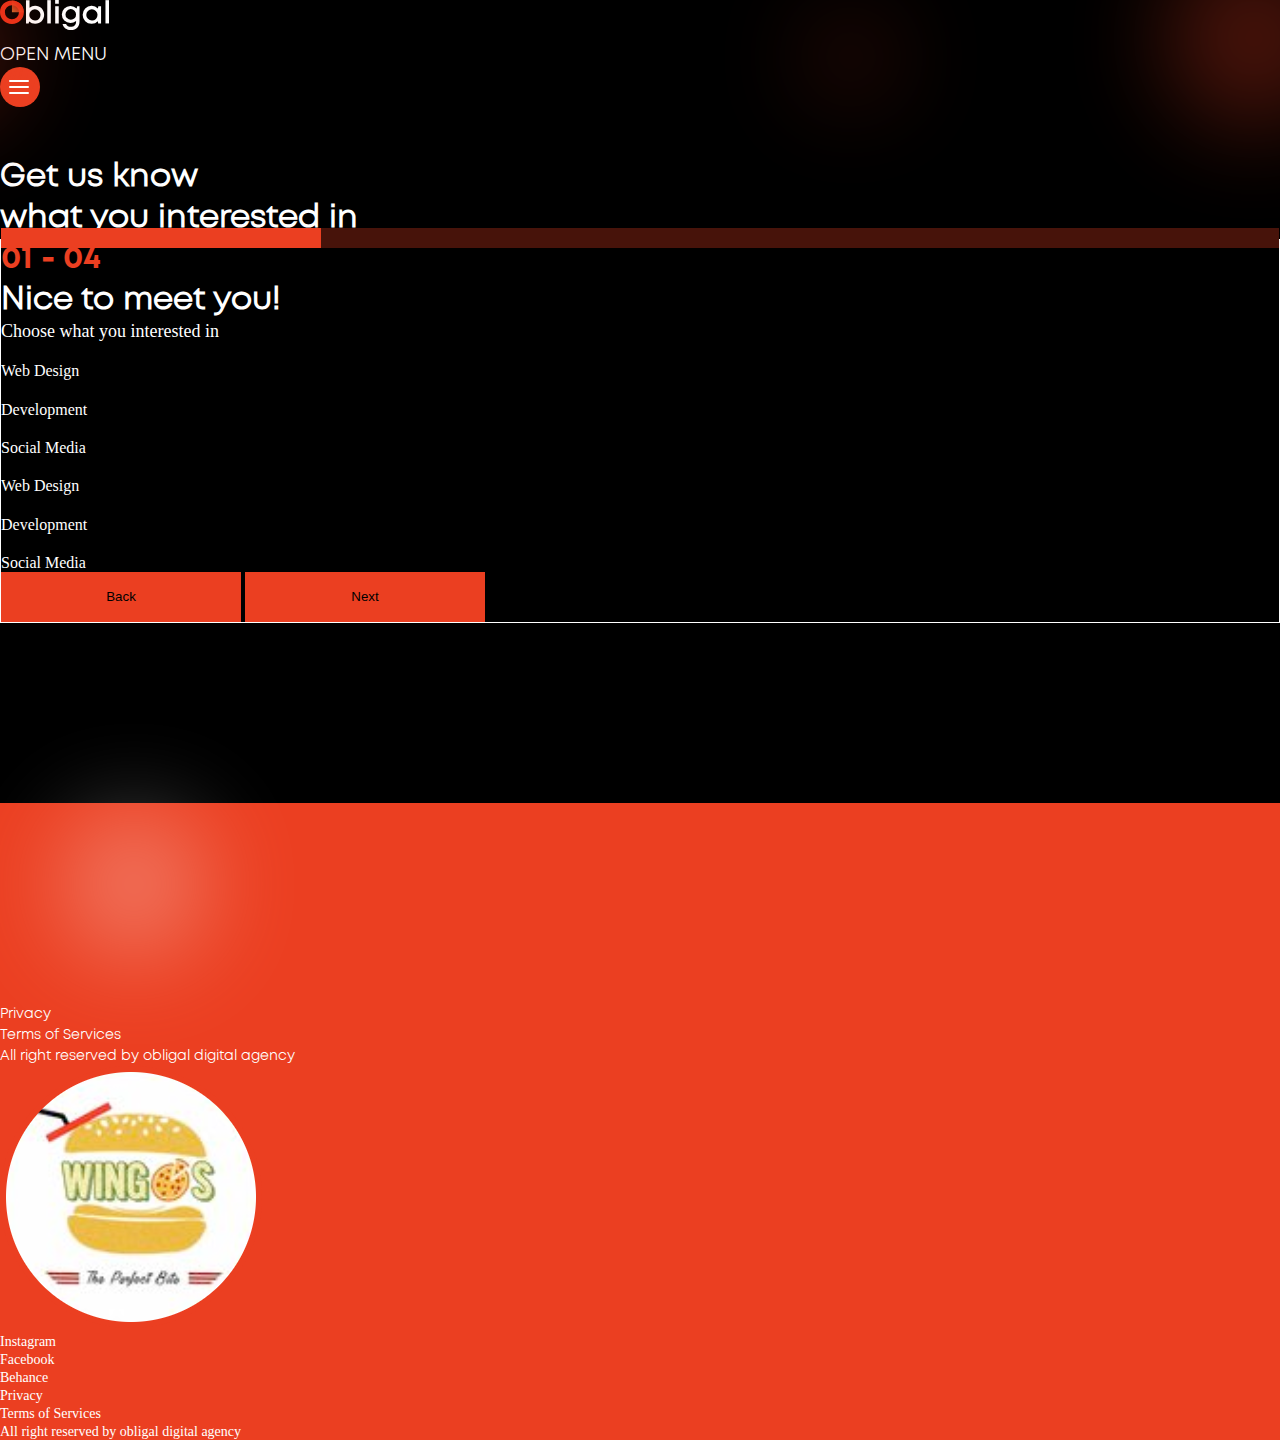
==== commit 966ad2aa: "footer" ====
--- a/form.html
+++ b/form.html
@@ -189,50 +189,55 @@
 
     <div class="space-90"></div>
 
+        
     <footer>
         <div class="container-fluid footer">
             <div class="container relative">
-            
                 <div class="row justify-content-between p-md-5 py-5 ">
-                  
                     <div class="col-md-6 text-left mont-book relative">
                         <div class="footer-blur"></div>
                         <h1 class="fs-60 fw-normal text-white mont-book" data-aos="fade-up"
-                        data-aos-delay="200"
-                       data-aos-duration="800"
-                       data-aos-easing="ease-in-out"
-                       data-aos-mirror="true">Have an<br> Awesome Idea?</h1>
+                        data-aos-delay="30"
+                        data-aos-duration="200"
+                        data-aos-easing="ease-in-out"
+                        data-aos-mirror="true">Have an<br> Awesome Idea?</h1>
                         <button class="btn btn-danger-white mt-2" data-aos="fade-up"
-                        data-aos-delay="300"
-                       data-aos-duration="800"
+                        data-aos-delay="30"
+                       data-aos-duration="200"
                        data-aos-easing="ease-in-out"
                        data-aos-mirror="true"> <a href="form.html" class="text-white"> Tell us about it</a>   </button>
                         <p class="my-4 text-white" data-aos="fade-up"
-                        data-aos-delay="500"
-                       data-aos-duration="800"
+                        data-aos-delay="30"
+                       data-aos-duration="200"
                        data-aos-easing="ease-in-out"
                        data-aos-mirror="true">info@obligal.com</p>
-                        <ul class="d-lg-flex d-block  justify-content-between text-white p-0" >
+                        <ul class="d-lg-flex d-none  justify-content-between text-white p-0" >
                             <li><a href="">Privacy</a></li>
                             <li><a href="">Terms of Services</a></li>
                             <li><a href="">All right reserved by obligal digital agency</a></li>
                         </ul>
                     </div>
-                    <div class="col-md-4  text-center ">
+                    <div class="col-md-4  ">
                             <div>
                                 <img src="img/clients1.png" class="img-fluid"  alt="">
                             </div>
-  
-                            <ul class="d-flex mt-2 text-left  justify-content-around text-white p-0" style="text-align: left;" >
-                                <li><a href="">Instagram</a></li>
-                                <li><a href="">Facebook</a></li>
-                                <li><a href="">Behance</a></li>
+
+                            <ul class="d-flex mt-2 text-left justify-content-start  justify-content-md-around text-white p-0" style="text-align: left;" >
+                                <li><a href="" class="">Instagram</a></li>
+                                <li><a href="" class="ms-4 ms-md-0">Facebook</a></li>
+                                <li><a href="" class="ms-4 ms-md-0">Behance</a></li>
+                            </ul>
+
+                            <ul class="d-lg-none d-block text-left  justify-content-between text-white p-0" >
+                                <li><a href="">Privacy</a></li>
+                                <li><a href="">Terms of Services</a></li>
+                                <li><a href="">All right reserved by obligal digital agency</a></li>
                             </ul>
                     </div>
                 </div>
-  
-            </div>
-  
+
+            </div>
+
         </div>
     </footer>
 
--- a/style.css
+++ b/style.css
@@ -212,6 +212,8 @@
     bottom: 5%;
     right: 30%;
     height: 90px;
+    border-radius: 50%;
+
     width: 90px;
     background: #EB3F21;
     opacity: 0.2;
@@ -236,6 +238,8 @@
     right: -5%;
     height: 180px;
     width: 180px;
+    border-radius: 50%;
+
     background: #EB3F21;
     opacity: 0.32;
     filter: blur(50px);
@@ -248,6 +252,8 @@
     right: 30%;
     height: 200px;
     width: 200px;
+    border-radius: 50%;
+
     background: #EB3F21;
     z-index: -1;
     opacity: 0.32;
@@ -273,6 +279,8 @@
       left: -10%;
       height: 140px;
       width: 140px;
+    border-radius: 50%;
+
       background: #EB3F21;
       opacity: 0.32;
       filter: blur(50px);
@@ -655,6 +663,8 @@
   top: 90%;
   left: -20%;
   height: 240px;
+  border-radius: 50%;
+
   z-index: -1;
   width: 240px;
   background: #EB3F21;
@@ -671,6 +681,8 @@
   top: -20%;
   left: -10%;
   height: 440px;
+  border-radius: 50%;
+
   width: 440px;
   background: #EB3F21;
   opacity: 0.32;
@@ -755,6 +767,7 @@
   background: #fff;
   opacity: 0.32;
   filter: blur(50px);
+  
 }
 
 
@@ -814,7 +827,7 @@
   }
   .style{
     position:absolute;
-    top: -2%;
+    top: -2%; 
   }
   
   .bottom-right-blur{
@@ -835,6 +848,8 @@
     right: 0%;
     height: 140px;
     width: 140px;
+    border-radius: 50%;
+
     background: #EB3F21;
     opacity: 0.32;
     filter: blur(50px);
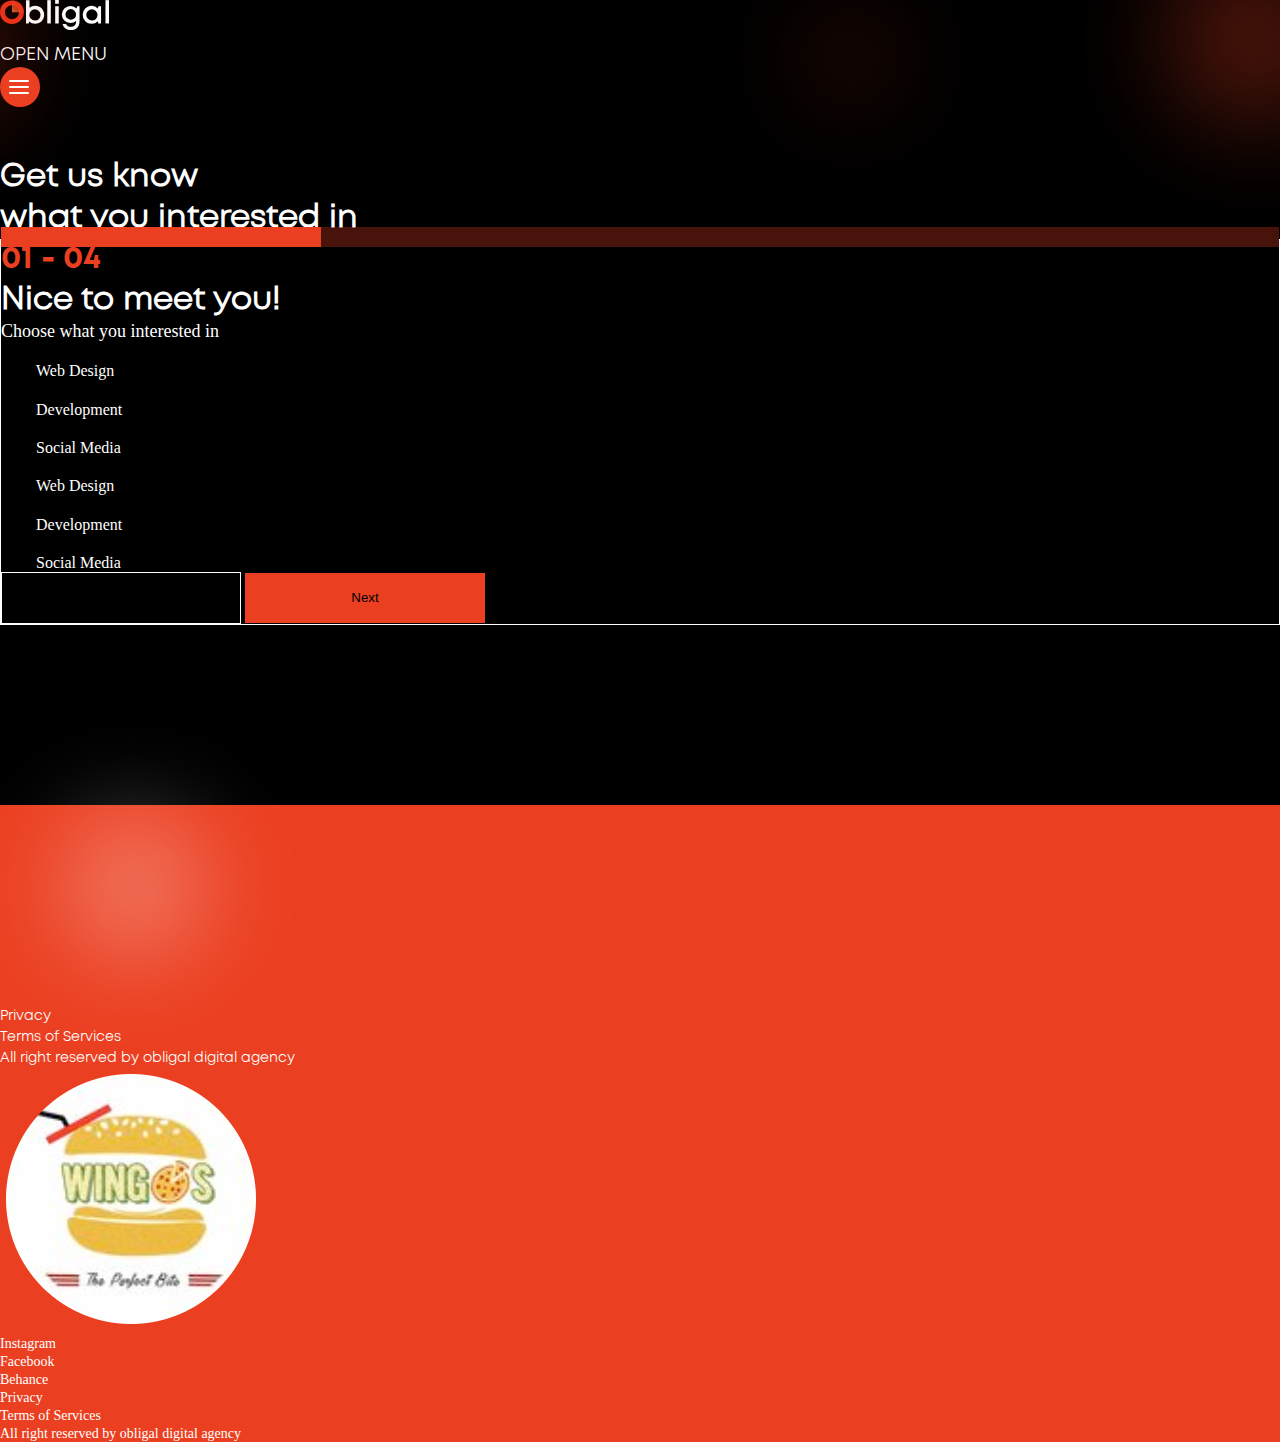
==== commit a37c5a3b: "form updated" ====
--- a/form.html
+++ b/form.html
@@ -66,48 +66,48 @@
            
          
 
-                <div class="tab ps-2">
+                <div class="tab " style="padding-left:35px">
                     <div class="button-group-pills text-center" data-toggle="buttons">
-                        <div class="row justify-content-around w-70">
-                            <div class="col-lg-3 my-3 mx-3">
+                        <div class="row justify-content-start ">
+                            <div class="col-lg-3 col-auto my-3 mx-3">
                                 <label class="btn btn-default btn-block pb-4 px-4">
-                                    <input type="radio" name="options" checked="">
+                                    <input type="radio" class="checkboc" name="options" checked="">
                                     <div>Web Design </div>
                                   </label>
                             </div>
 
-                            <div class="col-lg-3 my-3 mx-3">
-                                <label class="btn btn-default pb-4 px-4">
-                                    <input type="radio" name="options" checked="">
+                            <div class="col-lg-3 col-auto my-3 mx-3">
+                                <label class="btn btn-default pb-4 px-4">
+                                    <input type="radio" class="checkboc" name="options" checked="">
                                     <div>Development</div>
                                   </label>
                             </div>
 
-                            <div class="col-lg-3 my-3 ">
-                                <label class="btn btn-default pb-4 px-4">
-                                    <input type="radio" name="options" checked="">
+                            <div class="col-lg-3 col-auto my-3  mx-md-0 mx-3">
+                                <label class="btn btn-default pb-4 px-4">
+                                    <input type="radio" class="checkboc" name="options" checked="">
                                     <div>Social Media</div>
                                   </label>
                             </div>
                         </div>
-                        <div class="row justify-content-around w-70">
-                            <div class="col-lg-3 my-3 mx-3">
+                        <div class="row justify-content-start">
+                            <div class="col-lg-3 col-auto my-3 mx-3">
                                 <label class="btn btn-default btn-block pb-4 px-4">
-                                    <input type="radio" name="options" checked="">
+                                    <input type="radio" class="checkboc" name="options" checked="">
                                     <div>Web Design </div>
                                   </label>
                             </div>
 
-                            <div class="col-lg-3  my-3 mx-3">
-                                <label class="btn btn-default pb-4 px-4">
-                                    <input type="radio" name="options" checked="">
+                            <div class="col-lg-3 col-auto  my-3 mx-3">
+                                <label class="btn btn-default pb-4 px-4">
+                                    <input type="radio" class="checkboc" name="options" checked="">
                                     <div>Development</div>
                                   </label>
                             </div>
 
-                            <div class="col-lg-3 my-3 ">
-                                <label class="btn btn-default pb-4 px-4">
-                                    <input type="radio" name="options" checked="">
+                            <div class="col-lg-3 col-auto my-3  mx-md-0 mx-3">
+                                <label class="btn btn-default pb-4 px-4">
+                                    <input type="radio" class="checkboc" name="options" checked="">
                                     <div>Social Media</div>
                                   </label>
                             </div>
@@ -115,34 +115,34 @@
                       </div>
                 </div>
 
-                <div class="tab ps-2">
+                <div class="tab" style="padding-left:35px">
                     <div class="button-group-pills text-center" data-toggle="buttons">
-                        <div class="row justify-content-around w-70">
-                            <div class="col-lg-3 my-3 mx-3">
+                        <div class="row justify-content-start ">
+                            <div class="col-lg-3 col-auto my-3 mx-3">
                                 <label class="btn btn-default btn-block pb-4 px-4">
-                                    <input type="radio" name="options" checked="">
+                                    <input type="radio" class="checkboc" name="options" checked="">
                                     <div> <$50</div>
                                   </label>
                             </div>
 
-                            <div class="col-lg-3 my-3 mx-3">
-                                <label class="btn btn-default pb-4 px-4">
-                                    <input type="radio" name="options" checked="">
+                            <div class="col-lg-3 col-auto my-3 mx-3">
+                                <label class="btn btn-default pb-4 px-4">
+                                    <input type="radio" class="checkboc" name="options" checked="">
                                     <div><$500</div>
                                   </label>
                             </div>
 
-                            <div class="col-lg-3 my-3 ">
-                                <label class="btn btn-default pb-4 px-4">
-                                    <input type="radio" name="options" checked="">
+                            <div class="col-lg-3 col-auto my-3 mx-3 ">
+                                <label class="btn btn-default pb-4 px-4">
+                                    <input type="radio" class="checkboc" name="options" checked="">
                                     <div><$1000</div>
                                   </label>
                             </div>
                         </div>
-                        <div class="row justify-content-start w-70">
-                            <div class="col-lg-3 my-3 mx-md-3 ">
-                                <label class="btn btn-default btn-block pb-4 ms-lg-4">
-                                    <input type="radio" name="options" checked="">
+                        <div class="row justify-content-start ">
+                            <div class="col-lg-3 col-auto my-3 mx-md-0 mx-3 ">
+                                <label class="btn btn-default btn-block pb-4 ms-lg-3">
+                                    <input type="radio" class="checkboc" name="options" checked="">
                                     <div>Custom </div>
                                   </label>
                             </div>
@@ -152,22 +152,23 @@
                       </div>
                 </div>
 
-                <div class="tab ps-2">
+                <div class="tab ps-md-2">
                     <div class="button-group-pills text-center" data-toggle="buttons">
-                        <div class="row justify-content-start w-70">
-                            <div class="col-lg-5 my-3 mx-3">
-                                <input type="text" class="form-control">
-                            </div>
-
-                            <div class="col-lg-5 my-3 mx-3">
-                                <input type="text" placeholder="Email" class="form-control">
-                            </div>
-
-                        </div>
-                        <div class="row justify-content-start w-70">
-                            <div class="col-lg-10 my-3 mr-2">
-                                <textarea name="" id="" placeholder="Describe Your Project" cols="70" rows="8"  style="width: 100%;"></textarea>
-                            </div>
+                        <div class="row justify-content-start w-70 ms-md-4">
+                            <div class="col-lg-5 my-3 mx-md-3">
+                                <input type="text" placeholder="Full Name" class="form-control p-3">
+                            </div>
+
+                            <div class="col-lg-5 my-3 mx-md-3">
+                                <input type="text" placeholder="Email" class="form-control p-3">
+                            </div>
+
+                            <div class="col-lg-10 my-3 mx-md-3 ">
+                                <textarea name="" id="" placeholder="Describe Your Project" class="form-control"  cols="70" rows="8"  style="width: 100%;"></textarea>
+                            </div>
+                        </div>
+                        <div class="col-lg-5 my-3 mx-3 ms-md-5">
+                            <input type="file"  class="form-control">
                         </div>
                       </div>
                 </div>
@@ -175,7 +176,7 @@
 
                 <div class='ms-lg-5 mt-3 d-lg-flex d-block ms-2'>
                     
-                    <button class="btn btn-danger next-btn my-3  me-3 form-button" onclick="addition()"> Back</button>
+                    <button class="btn btn-danger back-btn my-3  me-3 form-button" onclick="remove()"> Back</button>
                     <button class="btn btn-danger next-btn  my-3 form-button " onclick="addition()"> Next</button>
 
                 </div>
--- a/style.css
+++ b/style.css
@@ -393,6 +393,13 @@
   width: 130px;
   line-height: 1.2;
 }
+.back-btn{
+  padding: 17px 20px;
+  width: 130px;
+  line-height: 1.2;
+  background-color: #000;
+  border: 1px solid #fff;
+}
 
 .button-group-pills .btn {
   border-radius: 0px;
@@ -409,10 +416,13 @@
   display: block !important;
 }
 
-input {
-  visibility:hidden;
-}
-
+.checkboc{
+  visibility:hidden !important;
+}
+.form-control{
+  background-color: #000;
+  border-radius: 0px;
+}
 
 .font-change:before{
   content: '';
@@ -775,6 +785,15 @@
 /* Extra small devices (phones, 600px and down) */
   
 @media only screen and (max-width: 600px) {
+  .button-group-pills .btn{
+    width: auto !important;
+  }
+  .form-button{
+    width: 120px !important;
+  }
+  .w-70{
+    width: 100%;
+  }
   .gif-image{
     height: 300px;
   }
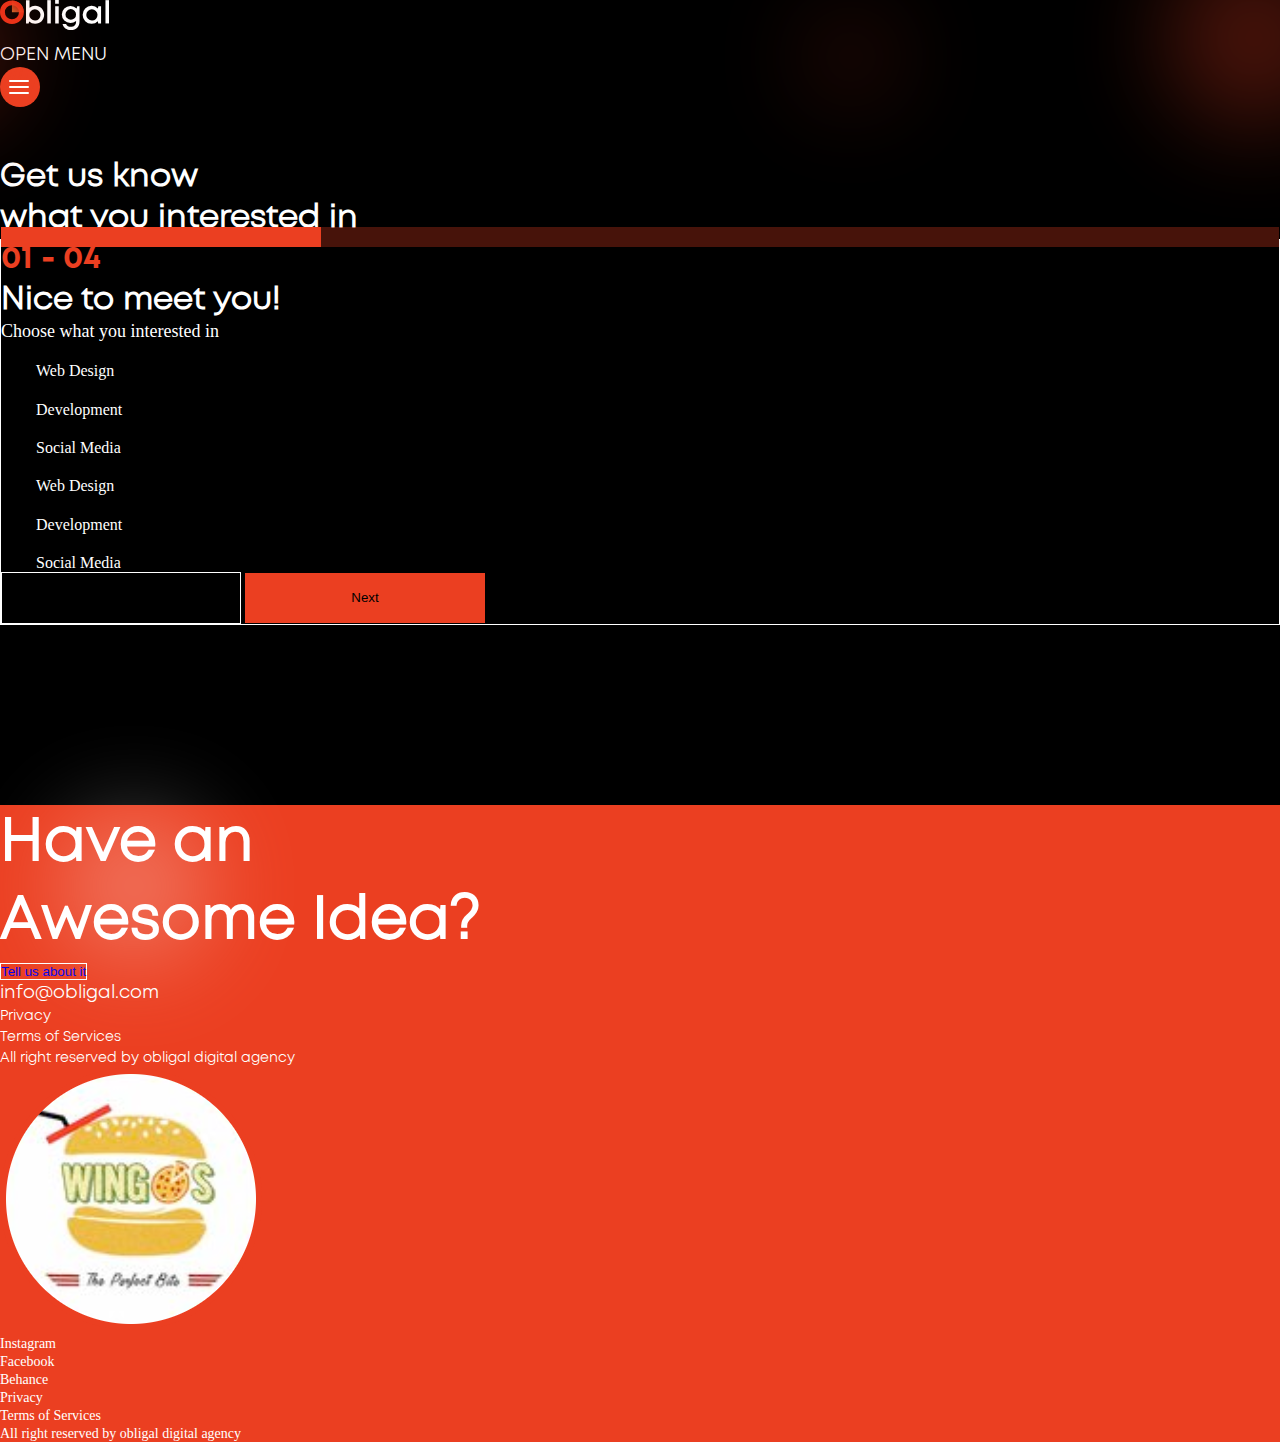
==== commit e7329950: "updated" ====
--- a/form.html
+++ b/form.html
@@ -197,28 +197,16 @@
                 <div class="row justify-content-between p-md-5 py-5 ">
                     <div class="col-md-6 text-left mont-book relative">
                         <div class="footer-blur"></div>
-                        <h1 class="fs-60 fw-normal text-white mont-book" data-aos="fade-up"
-                        data-aos-delay="30"
-                        data-aos-duration="200"
-                        data-aos-easing="ease-in-out"
-                        data-aos-mirror="true">Have an<br> Awesome Idea?</h1>
-                        <button class="btn btn-danger-white mt-2" data-aos="fade-up"
-                        data-aos-delay="30"
-                       data-aos-duration="200"
-                       data-aos-easing="ease-in-out"
-                       data-aos-mirror="true"> <a href="form.html" class="text-white"> Tell us about it</a>   </button>
-                        <p class="my-4 text-white" data-aos="fade-up"
-                        data-aos-delay="30"
-                       data-aos-duration="200"
-                       data-aos-easing="ease-in-out"
-                       data-aos-mirror="true">info@obligal.com</p>
+                        <h1 class="fs-60 fw-normal text-white mont-book" >Have an<br> Awesome Idea?</h1>
+                        <button class="btn btn-danger-white mt-2" > <a href="form.html" class="text-white"> Tell us about it</a>   </button>
+                        <p class="my-4 text-white" >info@obligal.com</p>
                         <ul class="d-lg-flex d-none  justify-content-between text-white p-0" >
                             <li><a href="">Privacy</a></li>
                             <li><a href="">Terms of Services</a></li>
                             <li><a href="">All right reserved by obligal digital agency</a></li>
                         </ul>
                     </div>
-                    <div class="col-md-4  ">
+                    <div class="col-md-4  text-center">
                             <div>
                                 <img src="img/clients1.png" class="img-fluid"  alt="">
                             </div>
--- a/style.css
+++ b/style.css
@@ -786,7 +786,7 @@
   
 @media only screen and (max-width: 600px) {
   .button-group-pills .btn{
-    width: auto !important;
+    width: 150px !important;
   }
   .form-button{
     width: 120px !important;
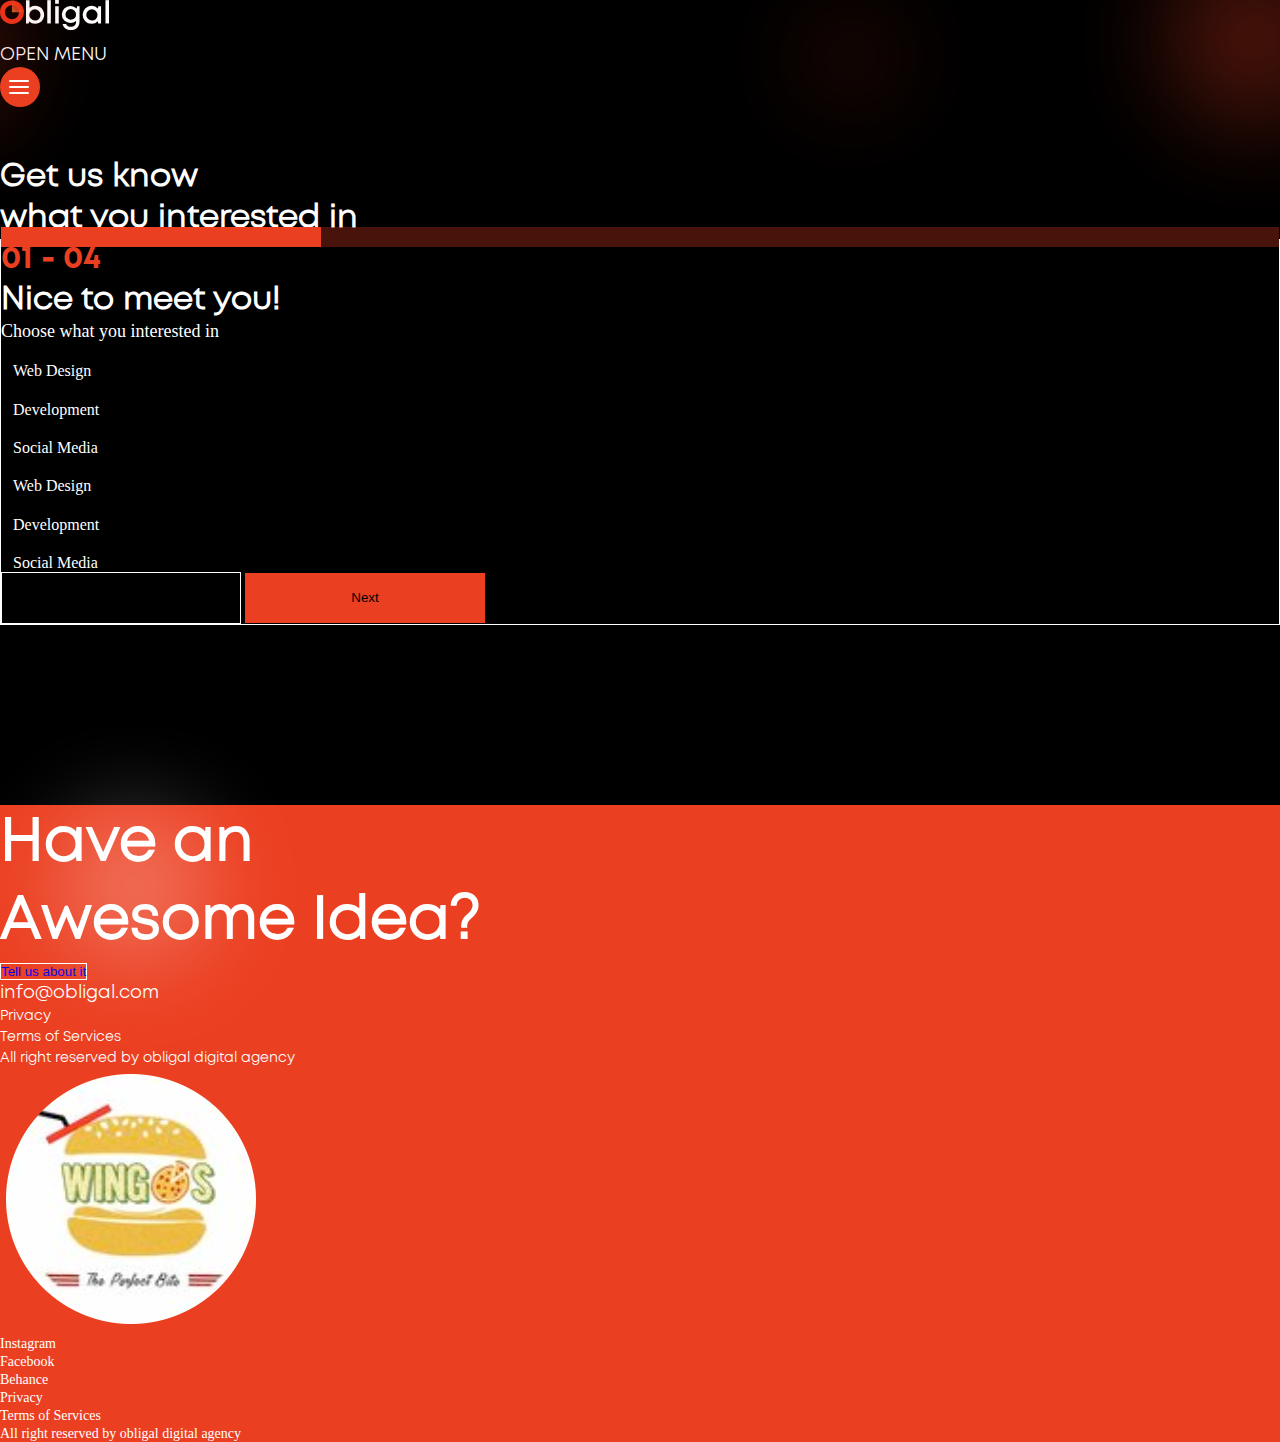
==== commit 41647b41: "form changed" ====
--- a/form.html
+++ b/form.html
@@ -66,7 +66,7 @@
            
          
 
-                <div class="tab " style="padding-left:35px">
+                <div class="tab " style="padding-left:12px">
                     <div class="button-group-pills text-center" data-toggle="buttons">
                         <div class="row justify-content-start ">
                             <div class="col-lg-3 col-auto my-3 mx-3">
@@ -115,7 +115,7 @@
                       </div>
                 </div>
 
-                <div class="tab" style="padding-left:35px">
+                <div class="tab" style="padding-left:12px">
                     <div class="button-group-pills text-center" data-toggle="buttons">
                         <div class="row justify-content-start ">
                             <div class="col-lg-3 col-auto my-3 mx-3">
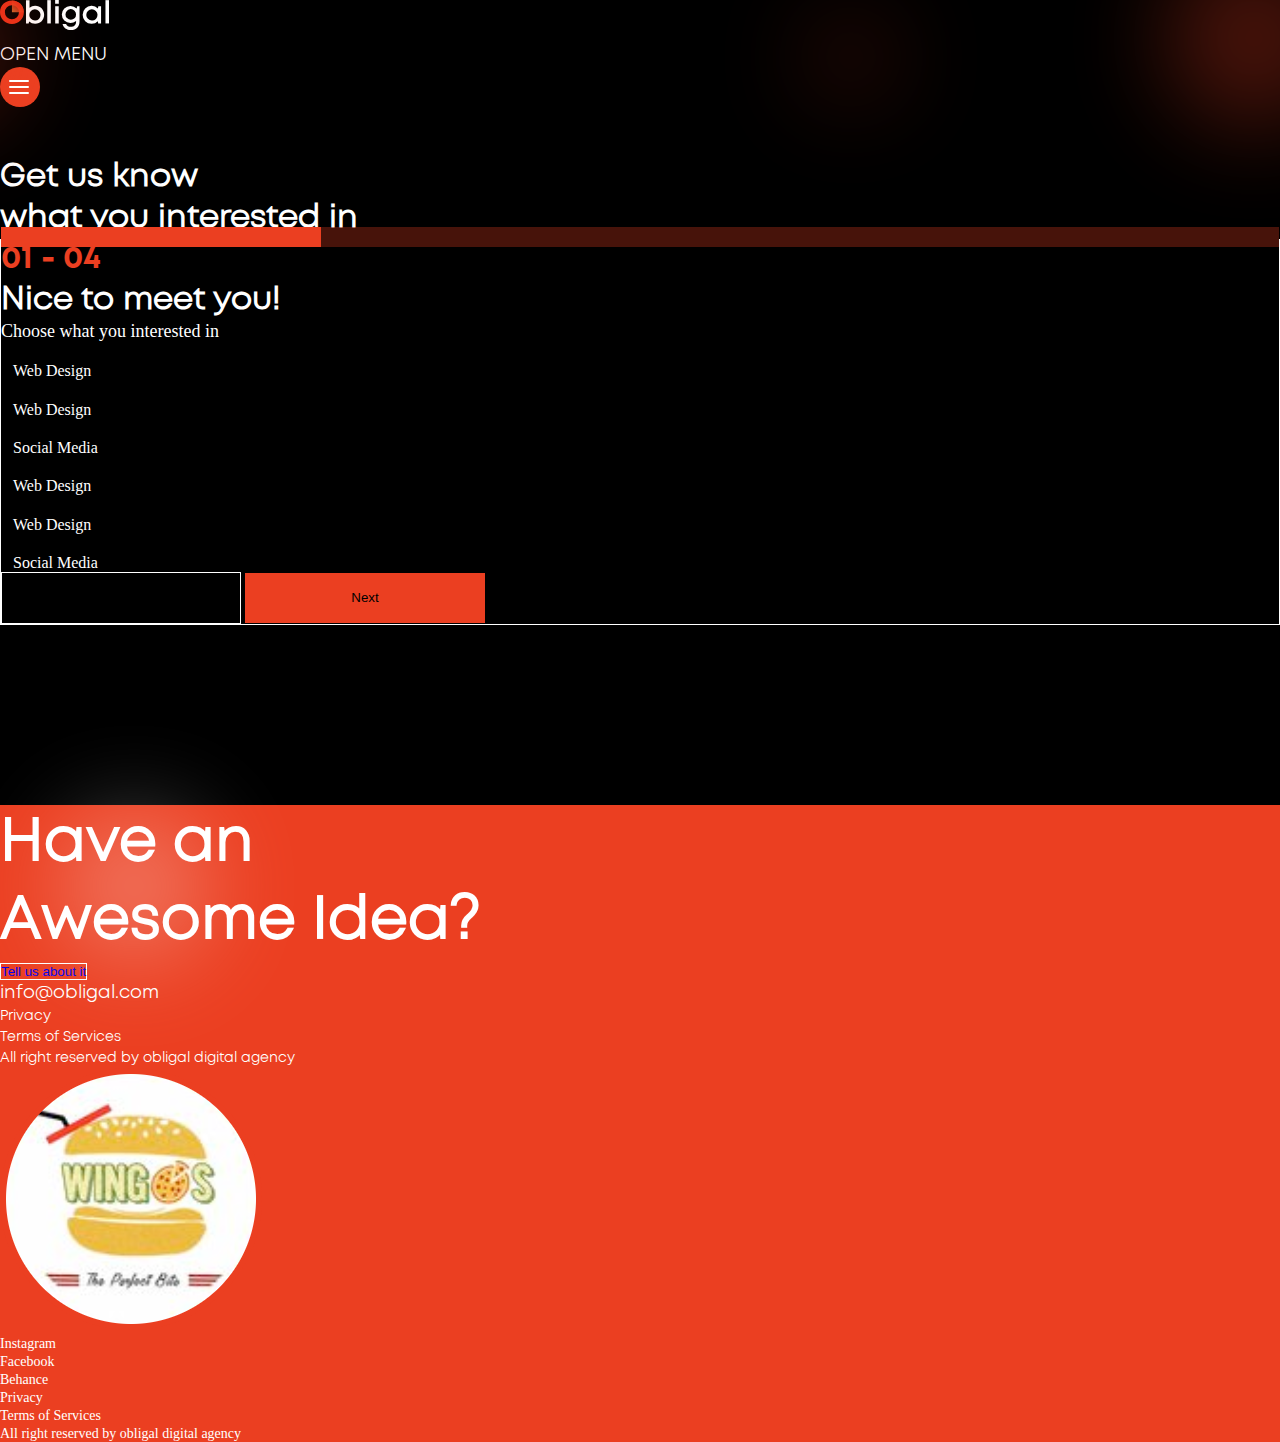
==== commit 3bc218c3: "final done" ====
--- a/form.html
+++ b/form.html
@@ -64,11 +64,10 @@
                 <p>Choose what you interested in</p>
             </div>
            
-         
-
-                <div class="tab " style="padding-left:12px">
+
+                <div class="tab padding-12 ">
                     <div class="button-group-pills text-center" data-toggle="buttons">
-                        <div class="row justify-content-start ">
+                        <div class="row justify-content-start  ">
                             <div class="col-lg-3 col-auto my-3 mx-3">
                                 <label class="btn btn-default btn-block pb-4 px-4">
                                     <input type="radio" class="checkboc" name="options" checked="">
@@ -79,7 +78,7 @@
                             <div class="col-lg-3 col-auto my-3 mx-3">
                                 <label class="btn btn-default pb-4 px-4">
                                     <input type="radio" class="checkboc" name="options" checked="">
-                                    <div>Development</div>
+                                    <div>Web Design</div>
                                   </label>
                             </div>
 
@@ -89,8 +88,7 @@
                                     <div>Social Media</div>
                                   </label>
                             </div>
-                        </div>
-                        <div class="row justify-content-start">
+                       
                             <div class="col-lg-3 col-auto my-3 mx-3">
                                 <label class="btn btn-default btn-block pb-4 px-4">
                                     <input type="radio" class="checkboc" name="options" checked="">
@@ -101,7 +99,7 @@
                             <div class="col-lg-3 col-auto  my-3 mx-3">
                                 <label class="btn btn-default pb-4 px-4">
                                     <input type="radio" class="checkboc" name="options" checked="">
-                                    <div>Development</div>
+                                    <div>Web Design</div>
                                   </label>
                             </div>
 
@@ -140,7 +138,7 @@
                             </div>
                         </div>
                         <div class="row justify-content-start ">
-                            <div class="col-lg-3 col-auto my-3 mx-md-0 mx-3 ">
+                            <div class="col-lg-3 col-auto my-3 mx-md-2 mx-3 ">
                                 <label class="btn btn-default btn-block pb-4 ms-lg-3">
                                     <input type="radio" class="checkboc" name="options" checked="">
                                     <div>Custom </div>
--- a/style.css
+++ b/style.css
@@ -780,13 +780,19 @@
   
 }
 
+.padding-12{
+  padding-left: 12px;
+}
 
 
 /* Extra small devices (phones, 600px and down) */
   
 @media only screen and (max-width: 600px) {
+  .padding-12{
+    padding-left: 0px;
+  }
   .button-group-pills .btn{
-    width: 150px !important;
+    width: 100px !important;
   }
   .form-button{
     width: 120px !important;
